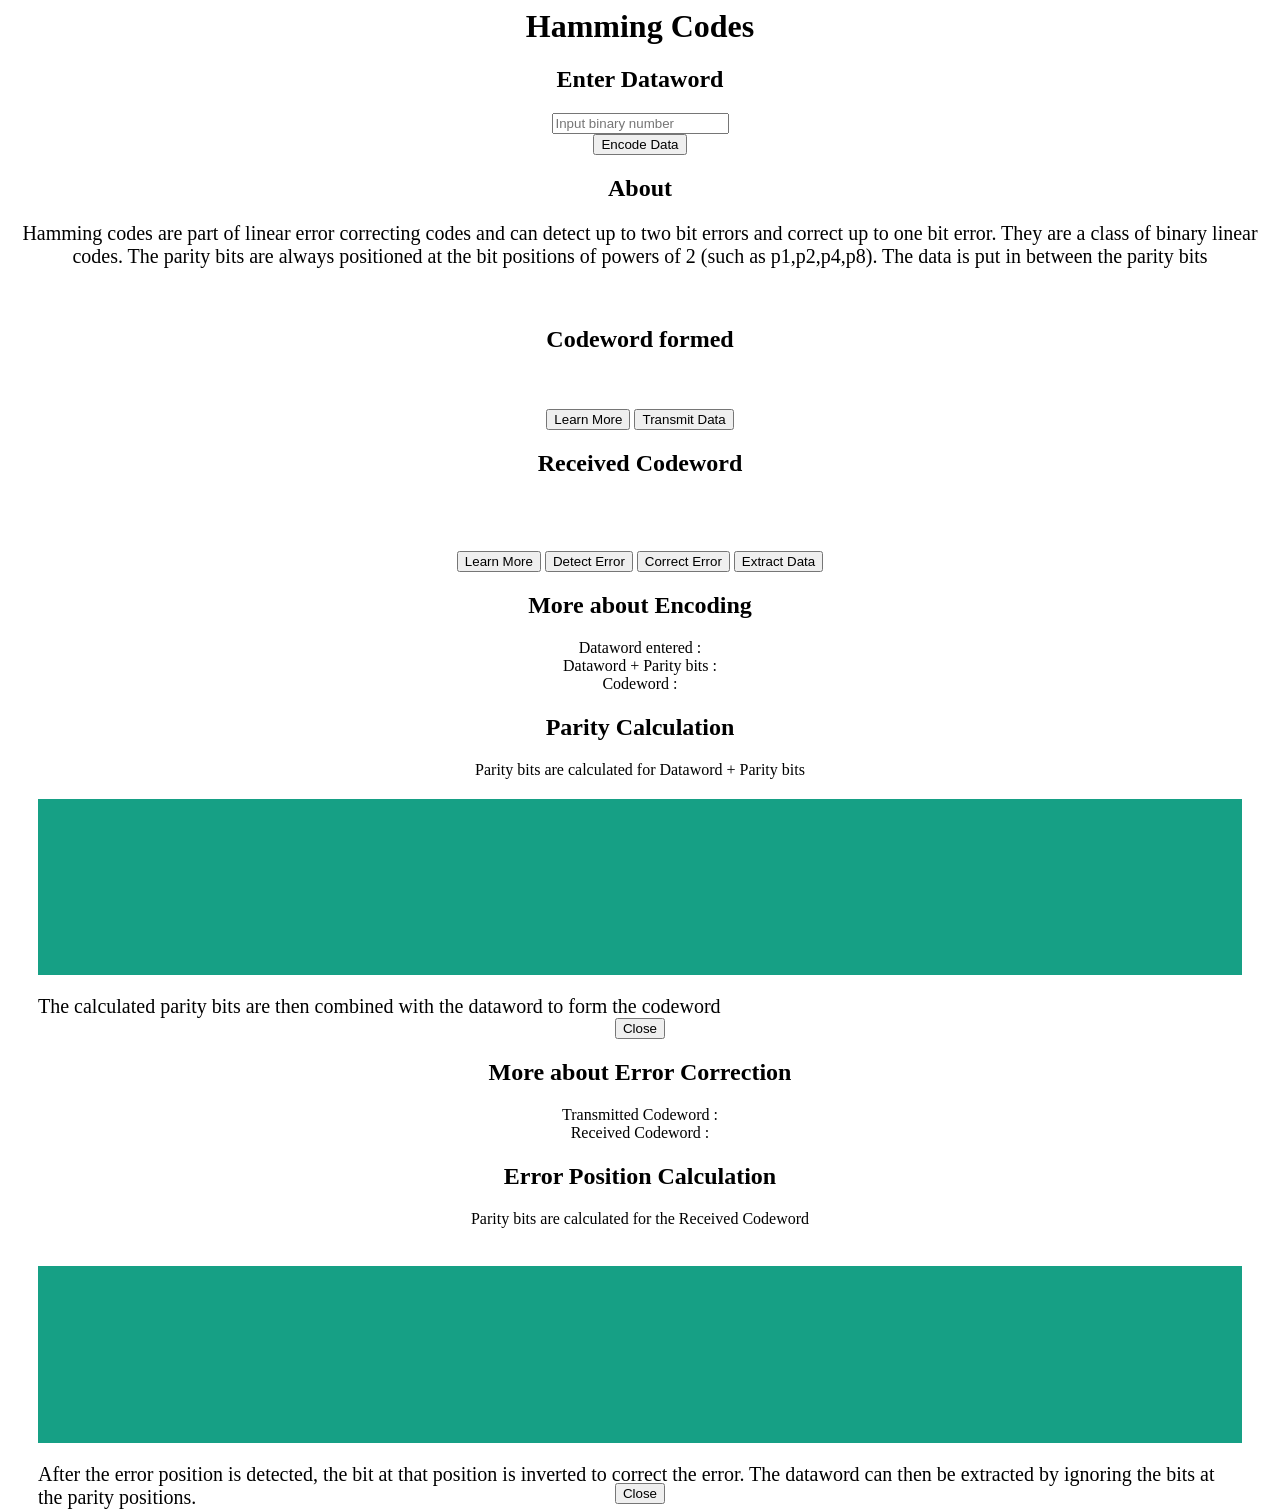
==== index.html @ 1d7f7119 "Final commit" ====
<html>
	<head>
		<link href="https://fonts.googleapis.com/css?family=Source+Sans+Pro:300,300i,400,400i" rel="stylesheet"> 
		<link href="stylesheet/main.css" rel="stylesheet" type="text/css"> 
		<script type="text/javascript" src="script/functions.js"></script>
	</head>
	<body>
		<h1> 
			<center>
				Hamming Codes 
			</center>
		</h1>
		<div id="main">

			<div id="top">

				<div id="introinput">
					<div class="ibox">
						<center>
							<h2>
								Enter Dataword
							</h2>	
							<input id="message" type="text" placeholder="Input binary number"/>
							<br/>
							<button id="encode" onclick="encode(document.getElementById('message').value,0);">
								Encode Data
							</button>
							<div id="intro">
								<h2>
									About
								</h2>
								<p style="font-size: 20px">
									Hamming codes are part of linear error correcting codes and can detect up to two bit errors and correct up to one bit error. They are a class of binary linear codes. The parity bits are always positioned at the bit positions of powers of 2 (such as p1,p2,p4,p8).  The data is put in between the parity bits
								</p>
								<p>
									<br/>								
								</p>
							</div>
						</center>
					</div>
				</div>
				<div id="result">
					<div class="box">
						<center>
							<h2>
								Codeword formed
							</h2>
							<span style="word-wrap: break-word;" id="encoded"></span>
							<br/>
							<br/>
							<button id="learn" onclick="learnEncode(document.getElementById('encoded'));">
								Learn More
							</button>
							<button id="transmit" onclick="transmit();">
								Transmit Data
							</button>
						</center>
					</div>
				</div>

			</div>


			<div id="bottom">
				<center>
					<div id="received">
						<div class="box">
							<center>
								<h2>
									Received Codeword
								</h2>
								<span style="word-wrap: break-word;" id="receive"></span>
								<br/>							
								<span id="error"></span>
								<br/>
								<span style="word-wrap: break-word;" id="originaldata"></span>
								<br/>
								<button id="learn" onclick="learnError();">
									Learn More
								</button>
								<button id="correct" onclick="decode();">
									Detect Error
								</button>
								<button id="correct" onclick="correct();">
									Correct Error
								</button>						
								<button id="correct" onclick="extract();">
									Extract Data
								</button>
							</center>
						</div>
					</div>
				</center>
			</div>
		</div>
		<div id="about">
			<div class="box">
				<center>
					<h2>
						More about Encoding
					</h2>
					<span style="font-weight: 500" id="dataword">Dataword entered : </span>	
					<br>
					<span style="font-weight: 500" id="dc">Dataword + Parity bits : </span>	
					<br>
					<span style="font-weight: 500" id="codeword">Codeword : </span>	
					<br>
				</center>
				<center>
					<h2 style="border-top: solid 1px white;width: 70%;">
						Parity Calculation
					</h2>
					<span style="margin-top:-30px; font-weight: 500">
						Parity bits are calculated for Dataword + Parity bits
					</span>
				</center>
				<p id="info" class='ole' style="font-size:20px;background:#16a085;margin-left: 30px;margin-right: 30px;height: 20%; padding-left: 5%;padding-right: 5%;">
				</p>
				<span style="font-size:20px;margin-left: 30px;margin-right: 30px;margin-bottom:-2%;font-weight: 500;">
					The calculated parity bits are then combined with the dataword to form the codeword
				</span>
				<br/>
				<center>
					<button id="closebtn" onclick='document.getElementById("about").setAttribute("style","margin-top:10%;width:70%;margin-left:15%;");document.getElementById("main").setAttribute("style","margin-top:1%;transition:margin-top 2s ease;")'>
						Close
					</button>
				</center>
			</div>
		</div>
		<div id="about2">
			<div class="box">
				<center>
					<h2>
						More about Error Correction
					</h2>
					<span style="font-weight: 500" id="codeword2">Transmitted Codeword : </span>	
					<br>
					<span style="font-weight: 500" id="rec">Received Codeword : </span>	
					<br>
				</center>
				<center>
					<h2 style="border-top: solid 1px white;width: 70%;">
						Error Position Calculation
					</h2>
					<span style="margin-top:-30px; font-weight: 500">
						Parity bits are calculated for the Received Codeword
					</span>
				</center>
				<br/>				
				<p id="info2" class='ole' style="font-size:20px;background:#16a085;margin-left: 30px;margin-right: 30px;height: 20%; padding-left: 5%;padding-right: 5%;">
				</p>
				<p style="font-size:20px;margin-left: 30px;margin-right: 30px;margin-bottom:-2%;">
					After the error position is detected, the bit at that position is inverted to correct the error. The dataword can then be extracted by ignoring the bits at the parity positions.
				</p>
				<center>
					<button id="closebtn" onclick='document.getElementById("about2").setAttribute("style","margin-top:10%;width:70%;margin-left:15%;");document.getElementById("main").setAttribute("style","margin-top:1%;transition:margin-top 2s ease;")'>
						Close
					</button>
				</center>
			</div>
		</div>
	</body>
</html>
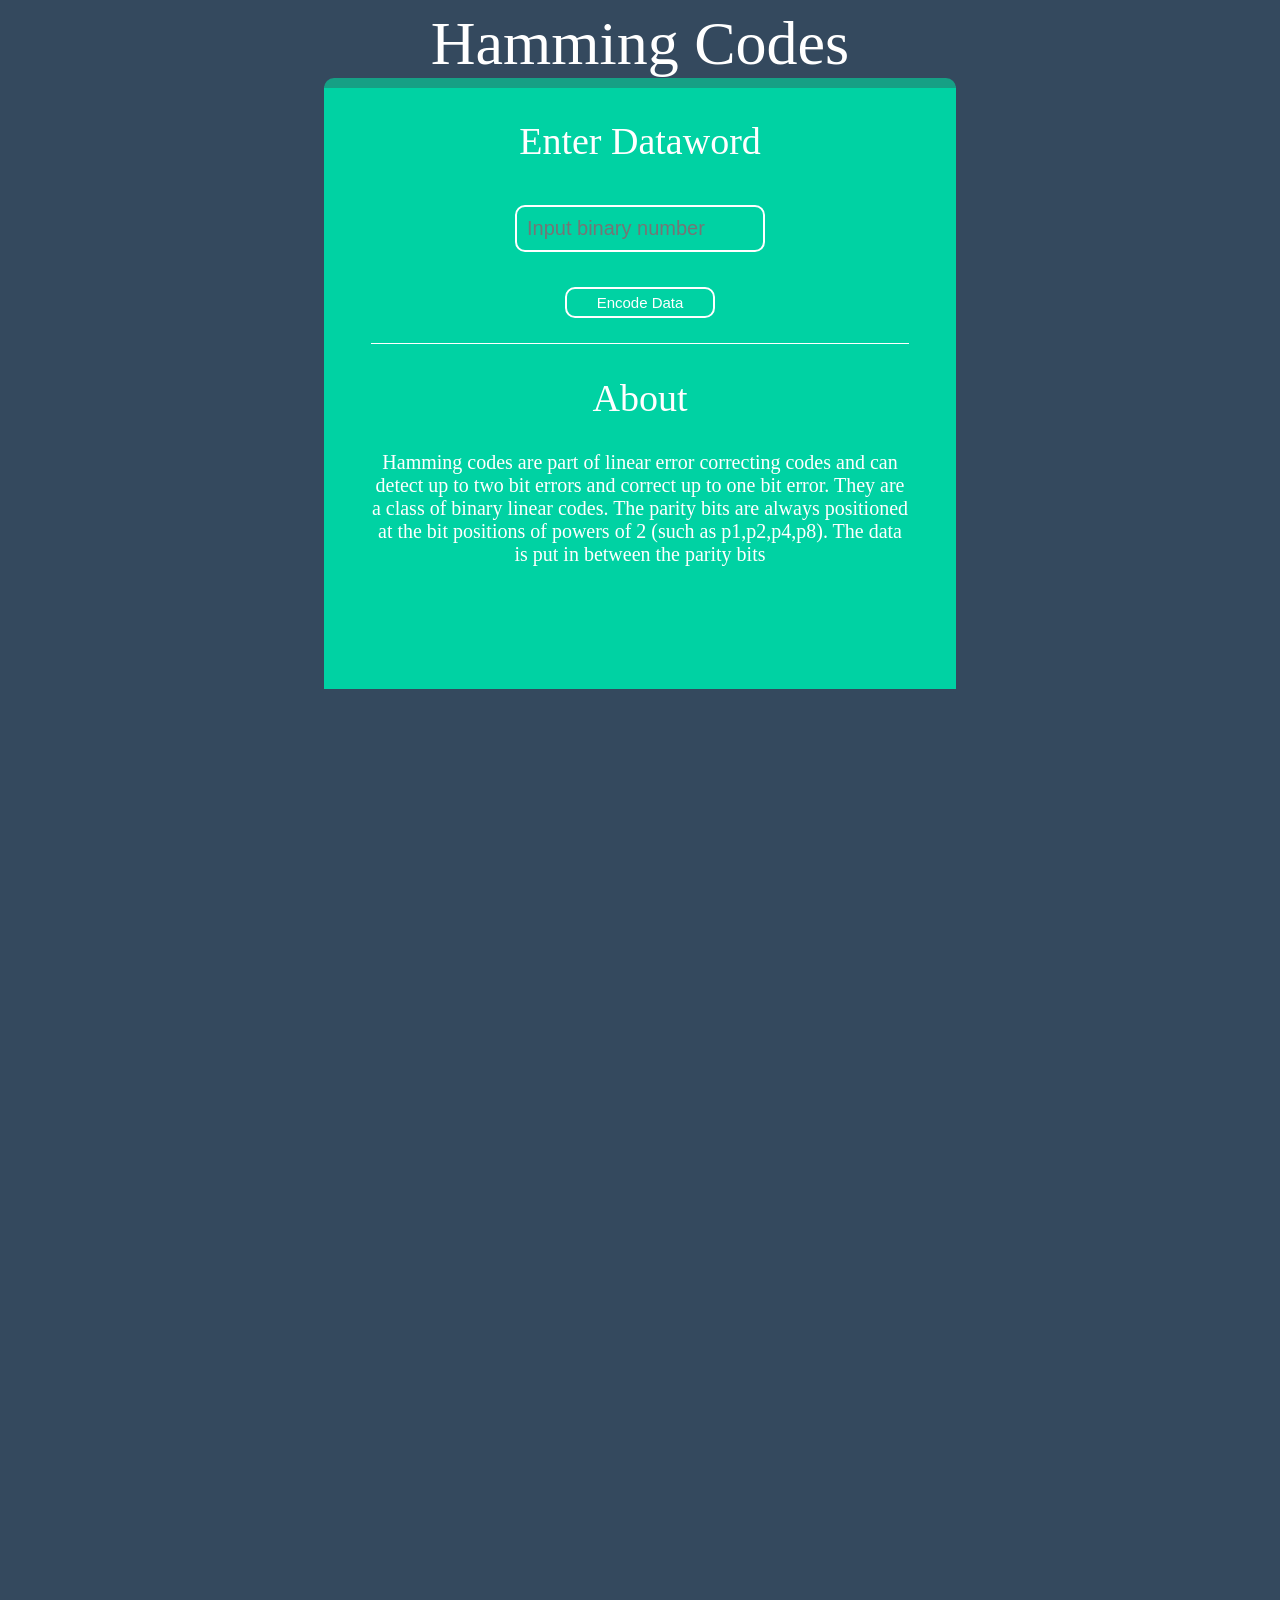
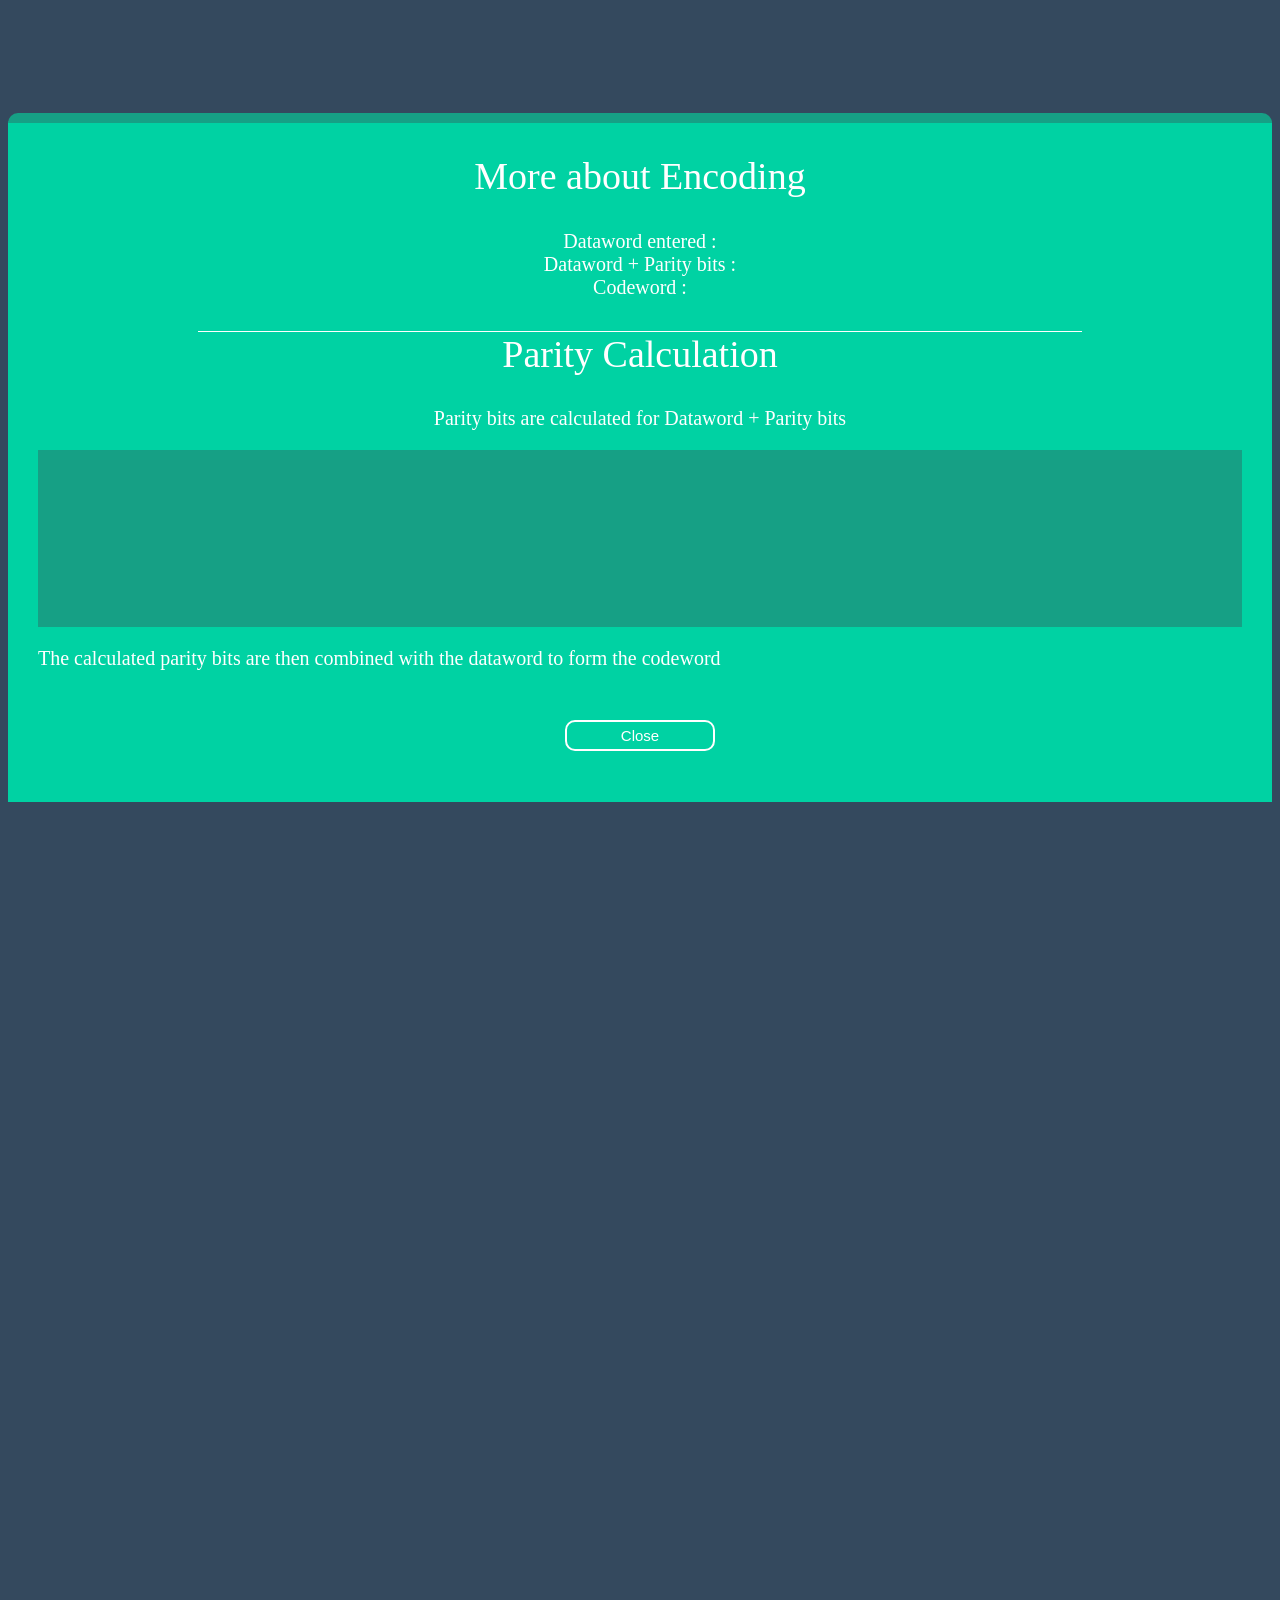
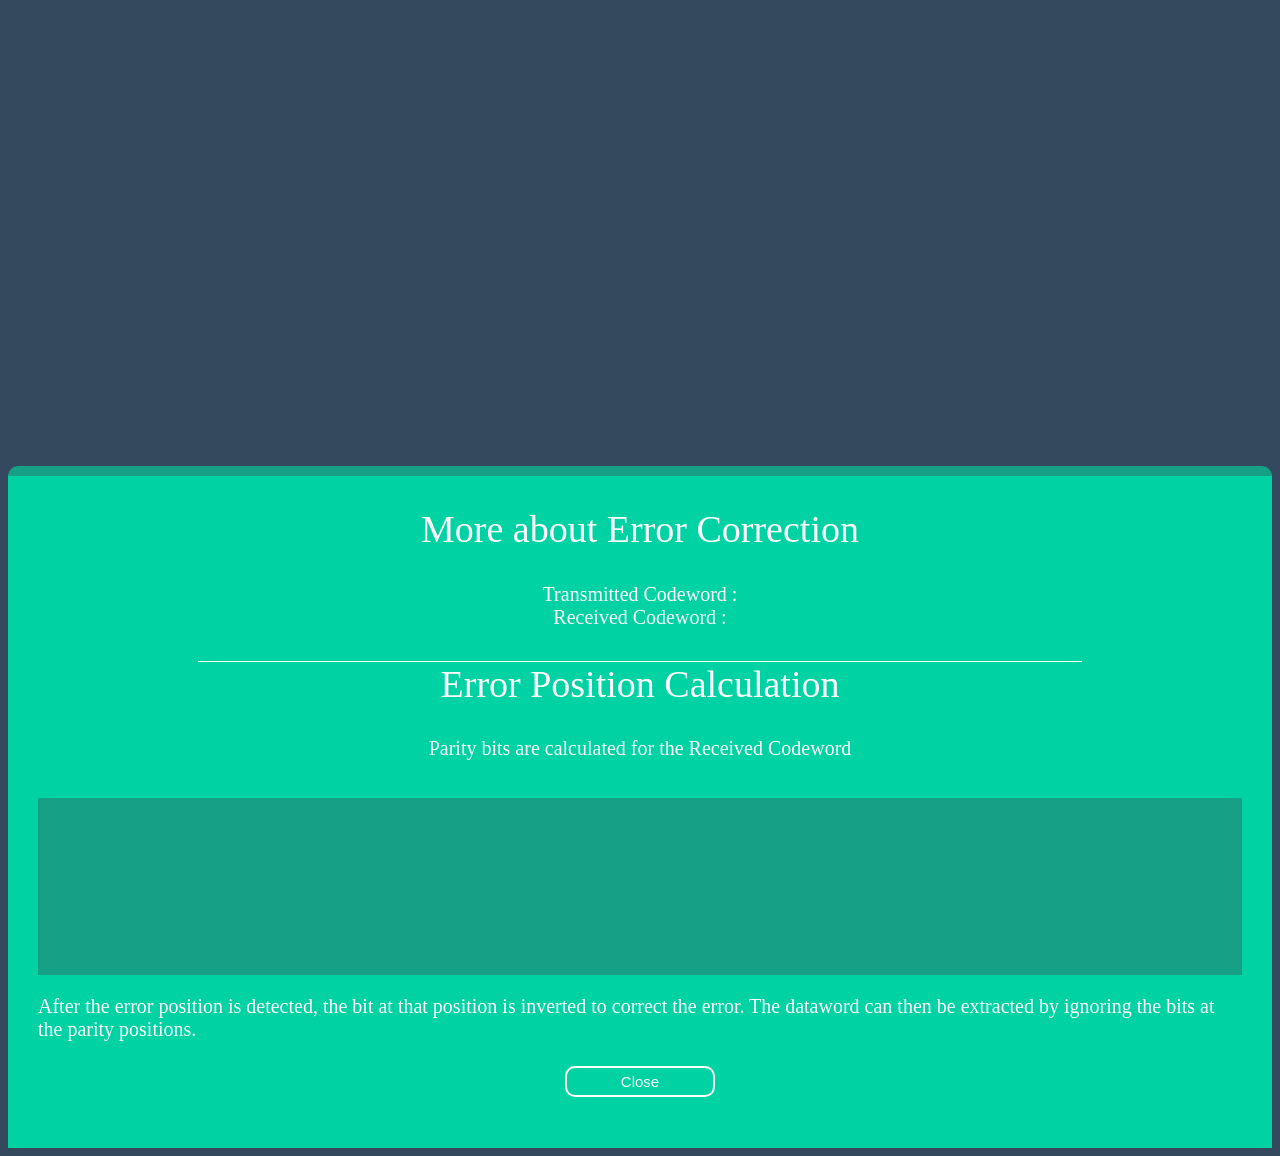
==== commit 093fdb55: "Demo website" ====
--- a/index.html
+++ b/index.html
@@ -1,8 +1,555 @@
 <html>
 	<head>
 		<link href="https://fonts.googleapis.com/css?family=Source+Sans+Pro:300,300i,400,400i" rel="stylesheet"> 
-		<link href="stylesheet/main.css" rel="stylesheet" type="text/css"> 
-		<script type="text/javascript" src="script/functions.js"></script>
+		<script type="text/javascript">
+			var correc=0,no_errors=0;
+			function msgIsValid(msg)
+			{
+				var i=""
+				var found=0
+				for (i in msg)
+				{
+					if (msg[i]!=='0' && msg[i]!=='1')
+					{
+						return false
+					}
+				}
+				return true
+			}
+			function power_2(num)
+			{
+				if(num===0)
+					return true
+				return ((num & (num - 1)) == 0)
+			}
+			function gencode(message,parity)
+			{
+				var codeword=[]
+				var i=0
+				var j=0
+				var message=message.split('')	
+				var n=message.length
+				var k=parity.length
+				var m=0
+				for(i=1;i<n+k+1;i+=1)
+				{
+					if(power_2(i)===true)
+					{
+						codeword.push(parity[j].toString())
+						j+=1
+					}
+					else
+					{	
+						codeword.push(message[m].toString())
+						m+=1
+					}
+				}
+				return codeword
+			}
+			function encode(message)
+			{
+				document.getElementById("introinput").setAttribute("style","width:29%;")
+				document.getElementsByClassName("ibox")[0].setAttribute("style","transition:height 2s ease;height:81%;")
+				document.getElementById("top").setAttribute("style","transition:margin-left 2s ease;margin-left:-10%;")
+				document.getElementById("intro").setAttribute("style","display:none;")
+
+				document.getElementById("received").setAttribute("style","transition:margin-top 2s ease;margin-top:0%;animation:2s fadeIn;animation-fill-mode:forwards;")
+				document.getElementById("result").setAttribute("style","animation:2s fadeIn;animation-fill-mode: forwards;margin-right:15%;")
+				var n=message.length
+				if(msgIsValid(message)===false)
+				{
+					alert('Input should be in binary')
+					return 0
+				}
+				var messageLength=message.length
+				for(var k=0;Math.pow(2,k)-1-k<messageLength;k+=1);
+				var parityLength=k
+				var parity=[]
+				for(var i=0;i<parityLength;i+=1)
+					parity[i]=0
+				var codeword=[]
+				var codeLength=n+k
+				codeword=gencode(message,parity)
+				for(var j=0;j<parityLength;j+=1)
+				{
+					var count=0
+					var increment=Math.pow(2,j)
+					codeword=gencode(message,parity)
+					for(var x=Math.pow(2,j)-1;x<messageLength+parityLength;x+=2*increment)
+					{
+						for(var y=0;y<increment;y+=1)
+						{
+							if(x+y<messageLength+parityLength)
+							{
+								if(codeword[x+y]==='1')
+								{
+									count+=1
+								}
+							}
+						}
+					}
+					parity[j]=(count%2)
+				}
+				codeword=gencode(message,parity)
+				document.getElementById("encoded").innerHTML=""
+				for(var i in codeword)
+					if(power_2(parseInt(i)+1)==true)
+						document.getElementById("encoded").innerHTML+="<u>"+codeword[i]+"</u>"
+					else
+						document.getElementById("encoded").innerHTML+=codeword[i]
+
+			}
+			function transmit()
+			{
+				message=document.getElementById("encoded").textContent
+				recv=[]
+				var j=Math.floor(Math.random()*message.length)
+				var k=Math.floor(Math.random()*message.length)
+				var i
+				no_errors=Math.floor(Math.random() * (1 - 0 + 1)) + 0;
+				if(no_errors==1)
+				{
+					for(i in message)
+					{
+						if(i==j)
+						{
+							if(message[i]=='0')
+								recv.push('1')
+							else
+								recv.push('0')
+						}
+						else
+							recv.push(message[i])
+					}
+				}
+				if(no_errors==0)
+				{
+					for(i in message)
+					{
+						recv.push(message[i])
+					}
+				}
+
+				document.getElementById("receive").innerHTML=""
+				for(i in recv)
+					document.getElementById("receive").innerHTML+=recv[i]
+			}
+			function decode()
+			{
+				var message=document.getElementById("receive").textContent
+				var messageLength=message.length
+				var parityLength=document.getElementById("receive").textContent.length-document.getElementById('message').value.length
+				var parity=[]
+				var parityCheck=[]
+				var i
+				for(i=0;i<parityLength;i+=1)
+					parity[i]=0
+				for(var j=0;j<parityLength;j+=1)
+				{
+					var count=0
+					var increment=Math.pow(2,j)
+					for(var x=Math.pow(2,j)-1;x<messageLength;x+=2*increment)
+					{
+						for(var y=0;y<increment;y+=1)
+						{
+							if(x+y<messageLength+parityLength)
+							{
+								if(message[x+y]==='1')
+								{
+									count+=1
+								}
+							}
+						}
+					}
+					parity[j]=(count%2)
+				}
+				var indexToCorrect=0
+				if(no_errors==1)
+				{
+					for(i=0;i<parity.length;i+=1)
+					{
+						if(parity[i]%2==0)
+							parityCheck.push(true)
+						else
+							parityCheck.push(false)
+					}
+					for(i=0;i<parity.length;i+=1)
+					{
+						if(parityCheck[i]==false)
+						{
+							indexToCorrect+=Math.pow(2,i)
+						}
+					}
+					document.getElementById("error").innerHTML=("Error detected at index "+indexToCorrect.toString())
+					document.getElementById("receive").innerHTML=""
+				}
+				if(no_errors==0)
+				{
+					document.getElementById("error").innerHTML=("No Error detected");
+					document.getElementById("receive").innerHTML=""
+				}
+
+
+				for(i in message)
+					if(i==indexToCorrect-1)			
+						document.getElementById("receive").innerHTML+="<u>"+message[i]+"</u>"
+					else
+						document.getElementById("receive").innerHTML+=message[i]
+			}
+			function correct()
+			{
+				if(no_errors!=1)
+					alert("No errors to correct");
+				else
+				{
+					var error=document.getElementById("receive").textContent
+					var posString=document.getElementById("error").innerHTML
+					var pos=posString.replace( /^\D+/g, '');
+					pos-=1
+					var data=[]
+					for(var i=0;i<error.length;i+=1)
+					{
+						if(i==pos)
+						{
+							if(error[pos]=='0')
+								data.push('1')
+							else
+								data.push('0')				
+						}
+						else
+						{
+							data.push(error[i])
+						}
+					}
+					document.getElementById("receive").innerHTML=""
+					for(i in data)
+						document.getElementById("receive").innerHTML+=data[i]
+					correc=1
+				}
+			}
+			function extract()
+			{
+				var message=document.getElementById("receive").textContent
+				if(correc!=1)
+					alert("Extracted data has errors, make sure to correct it!")
+				var i
+				var data=[]
+				for(i=0;i<message.length;i+=1)
+				{
+					if(power_2(i+1)==false)
+						data.push(message[i])
+				}
+				if(correc==1)
+					document.getElementById("originaldata").innerHTML="Original data sent was "
+				else
+					document.getElementById("originaldata").innerHTML="Dataword received with errors is "
+
+				for(i in data)
+					document.getElementById("originaldata").innerHTML+=data[i]
+			}
+			function getindex(d)
+			{
+				var message=document.getElementById("dc").textContent.split(': ')[1]
+				var messageLength=message.length
+
+				for(var k=0;Math.pow(2,k)-1-k<messageLength;k+=1);
+				var parityLength=k
+				var ind=[]
+				var i
+				var j=d
+				var count=0
+				var increment=Math.pow(2,j)
+				for(var x=Math.pow(2,j)-1;x<messageLength;x+=2*increment)
+				{
+					for(var y=0;y<increment;y+=1)
+					{
+						if(x+y<messageLength)
+						{
+							ind.push(x+y)
+						}
+					}
+				}
+				return ind
+			}
+			function getcalc(d)
+			{
+				document.getElementById(d).innerHTML=""
+				var indexes=getindex(parseInt(d.split('b')[1])) 
+				for (var i in indexes)
+					if(i==(indexes.length-1))
+						document.getElementById(d).innerHTML+=document.getElementById("dc").textContent.split(':')[1][indexes[i]+1]
+					else
+						document.getElementById(d).innerHTML+=document.getElementById("dc").textContent.split(':')[1][indexes[i]+1]+'+'
+				document.getElementById(d).innerHTML+='='+document.getElementById("codeword").textContent.split(':')[1][Math.pow(2,parseInt(d.split('b')[1]))]
+			}
+			function getcalct(d)
+			{
+				document.getElementById(d).innerHTML=""
+				var indexes=getindex(parseInt(d.split('t')[1])) 
+				for (var i in indexes)
+					if(i==(indexes.length-1))
+						document.getElementById(d).innerHTML+=document.getElementById("rec").textContent.split(':')[1][indexes[i]+1]
+					else
+						document.getElementById(d).innerHTML+=document.getElementById("rec").textContent.split(':')[1][indexes[i]+1]+','
+
+			
+
+			}
+			function learnEncode()
+			{
+				document.getElementById('about2').style.display='none'
+				document.getElementById('about').setAttribute("style","margin-top:15%;width:70%;margin-left:15%;");document.getElementById("main").setAttribute("style","margin-top:-54%;transition:margin-top 2s ease;")
+				document.getElementById("codeword").innerHTML="Codeword : "
+				document.getElementById("dataword").innerHTML="Dataword Entered: "
+				document.getElementById("dc").innerHTML="Dataword + Parity bits : "
+				document.getElementById("codeword").innerHTML+=document.getElementById("encoded").innerHTML
+				var pb=0;
+				for (var i=1;i<=document.getElementById("encoded").textContent.length;i+=1)
+					if(power_2(i)==false)
+					{
+						document.getElementById("dataword").innerHTML+=document.getElementById("encoded").textContent[i-1]
+						document.getElementById("dc").innerHTML+=document.getElementById("encoded").textContent[i-1]
+					}
+					else
+					{
+						document.getElementById("dc").innerHTML+='<u>'+'0'+'</u>'
+						pb+=1
+					}
+				document.getElementById("info").innerHTML=""
+				for (var i=0;i<pb;i+=1)
+				{
+
+					message="<p>To calculate parity bit "+(Math.pow(2,parseInt(i+1)-1))+", from position "+(Math.pow(2,parseInt(i+1)-1))+" consider "+(Math.pow(2,parseInt(i+1)-1))+" bit(s), skip the next "+(Math.pow(2,parseInt(i+1)-1))+" bit(s) and repeat this process till the end of the data, count the number of 1s and check if the number of 1s is even or odd. If even, the parity is 0, else 1.<br>"+"P"+(Math.pow(2,parseInt(i+1)-1))+" : "+"<span id='pb"+i+"'></span>"+"</p>"
+					document.getElementById("info").innerHTML+=message
+					getcalc("pb"+i)
+				}
+
+			}
+			function learnError()
+			{	
+				learnEncode();
+				document.getElementById('about').style.display='none'
+				document.getElementById('about2').setAttribute("style","margin-top:15%;width:70%;margin-left:15%;");document.getElementById("main").setAttribute("style","margin-top:-54%;transition:margin-top 2s ease;")
+				document.getElementById("codeword2").innerHTML="Transmitted Codeword : "
+				document.getElementById("codeword2").innerHTML+=document.getElementById("encoded").textContent
+				document.getElementById("rec").innerHTML="Received Codeword : "
+				document.getElementById("rec").innerHTML+=document.getElementById("receive").textContent		
+				var pb=0;
+				for(pb=0;Math.pow(2,pb)-1<=document.getElementById("rec").textContent.split(":")[1].length;pb+=1);
+				document.getElementById("info2").innerHTML=""
+				for (var i=0;i<pb-1;i+=1)
+				{
+
+					message="<p>To calculate parity bit "+(Math.pow(2,parseInt(i+1)-1))+", from position "+(Math.pow(2,parseInt(i+1)-1))+" consider "+(Math.pow(2,parseInt(i+1)-1))+" bit(s), skip the next "+(Math.pow(2,parseInt(i+1)-1))+" bit(s) and repeat this process till the end of the data, count the number of 1s and check if the number of 1s is even or odd. If even, the parity is 0, else 1.<br>"+"P"+(Math.pow(2,parseInt(i+1)-1))+" : "+"<span class='scam' id='pbt"+i+"'></span>"+"</p>"
+					document.getElementById("info2").innerHTML+=message
+					getcalct("pbt"+i)
+				}
+				oi=[]
+				for(var i in document.getElementsByClassName('scam'))
+				{
+					var count=0
+					for(var c in document.getElementsByClassName('scam')[i].textContent)
+						if(document.getElementsByClassName('scam')[i].textContent[c]=='1')
+							count+=1
+					if(count%2)
+
+						oi.push(Math.pow(2,i))
+
+				}
+				var sum=0;
+				if(no_errors==0)				
+					document.getElementById("info2").innerHTML+="Since all the newly calculated parity bits are 0, there are no errors to be corrected"
+				else
+				{
+
+					document.getElementById("info2").innerHTML+="The positions of parity bits which have an odd number of 1s are added to obtain the position of the error. In this case : "
+					for (var i in oi)
+					{
+						if(i==oi.length-1)
+							document.getElementById("info2").innerHTML+=oi[i]
+						else
+							document.getElementById("info2").innerHTML+=oi[i]+'+'
+						sum+=parseInt(oi[i])
+					}
+					if (oi.length!=1)
+						document.getElementById("info2").innerHTML+='='+sum.toString()
+				}
+			}
+		</script>
+		<style type="text/css">
+			.ole
+			{
+				overflow-y:scroll;
+			}
+			#about,#about2
+			{
+				transition: margin-top 2s ease;
+				margin-top: 100%;
+			}
+			html
+			{
+				background: #34495e;
+				color:white;
+				overflow: hidden;
+				font-family: 'Source Sans Pro';
+			}
+			u
+			{
+				padding-top: 15px;
+			}
+			h1
+			{
+				font-size: 62px;
+				margin-bottom: -0.1%;
+				font-weight: 300;
+			}
+			h2
+			{
+				font-size: 38px;
+				font-weight: 300;
+			}
+			#introinput
+			{
+				float: left;
+				transition:width 2s ease;
+				width: 50%;
+				margin-left: 25%;
+			}
+			#input
+			{
+				float: left;
+				width: 29%;				
+				margin-left: 15%;
+			}
+			#result
+			{
+				float: right;
+				width: 29%;
+				transition: margin-right 2s;
+				visibility: hidden;				
+				margin-right: -10%;
+			}			
+			#received
+			{
+				float: bottom;
+				visibility: hidden;
+				width: 29%;
+				margin-top: 100%;
+			}
+			@keyframes fadeIn 
+			{
+			  0% {
+			    opacity: 0;
+			  }
+			  100% {
+    			visibility: visible;
+			    opacity: 1;
+			  }
+			}			
+			@keyframes fadeOut 
+			{
+			  0% {
+			    opacity: 1;
+			  }
+			  100% {
+    			margin-top: -20%;
+			    opacity: 0;
+			  }
+			}
+			#intro
+			{
+				width:85%;		
+				border-top:solid 1px white;
+			}
+			.box
+			{
+				background: #00d2a3;
+				border-top: solid 10px #16a085;
+				border-top-left-radius: 10px;
+				border-top-right-radius: 10px;
+				padding:0%;
+			}
+			.ibox
+			{
+				background: #00d2a3;
+				border-top: solid 10px #16a085;
+				border-top-left-radius: 10px;
+				border-top-right-radius: 10px;
+				padding:0%;
+				transition: height 2s ease;
+				height: 170%;
+			}
+			#top
+			{
+				height: 40%;
+				float: top;
+				display: block;
+			}
+			#bottom
+			{
+				height: 40%;
+				float: bottom;
+				display: block;
+			}
+			#receive,#encoded,#data
+			{
+				font-size: 30px;
+				font-weight: 300;
+			}
+			span
+			{
+				font-size: 20px;
+				font-weight: 300;
+			}
+			#message
+			{
+				display: inline-block;
+			  	padding: 10px;
+			  	font-size: 20px;
+				width: 250px;
+				color: white;
+				font-weight: 300;
+				box-sizing: border-box;
+				background-color: rgba(0,0,0,0);	
+   				border: 2px solid white;
+				border-radius: 10px;
+				margin: 10px auto;
+				transition:background-color 1s ease;
+			}
+
+			input[type=text]
+			{
+				display: inline-block;
+			  	padding: 10px;
+			  	font-size: 20px;
+				width: 250px;
+				color: white;
+				font-weight: 300;
+				box-sizing: border-box;
+				background-color: rgba(0,0,0,0);
+				border-radius: 10px;
+				margin: 10px auto;
+				transition:background-color 1s ease;				
+			}
+			button
+			{
+			  	padding: 5px;
+			  	font-size: 15px;
+				font-weight: 300;
+				width: 150px;
+				color: white;
+				box-sizing: border-box;
+				background-color: rgba(0,0,0,0);	
+   				border: 2px solid white;
+				border-radius: 10px;
+				margin: 4%;
+				transition:background-color 1s ease;
+			}
+			input[type=text]:focus,button:hover
+			{
+				background-color: rgba(255,255,255,0.5);
+			}
+		</style>
 	</head>
 	<body>
 		<h1> 
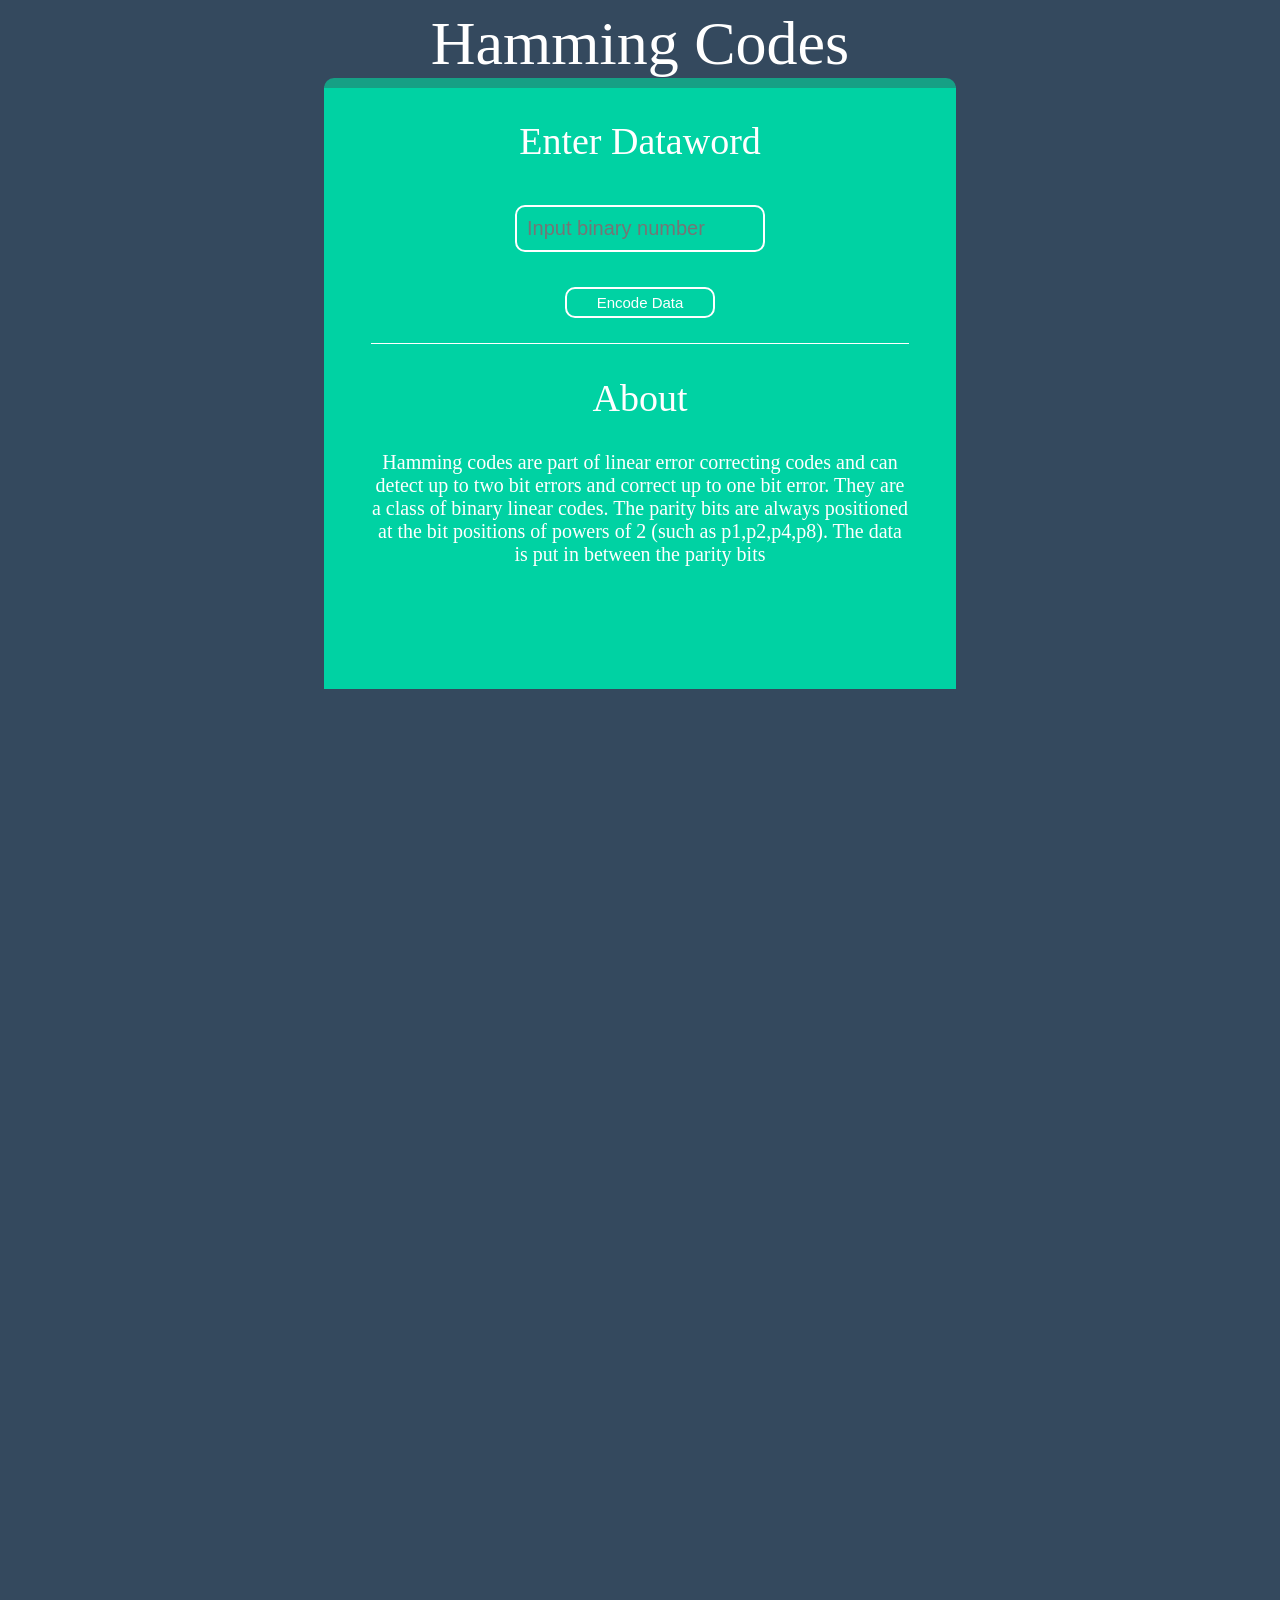
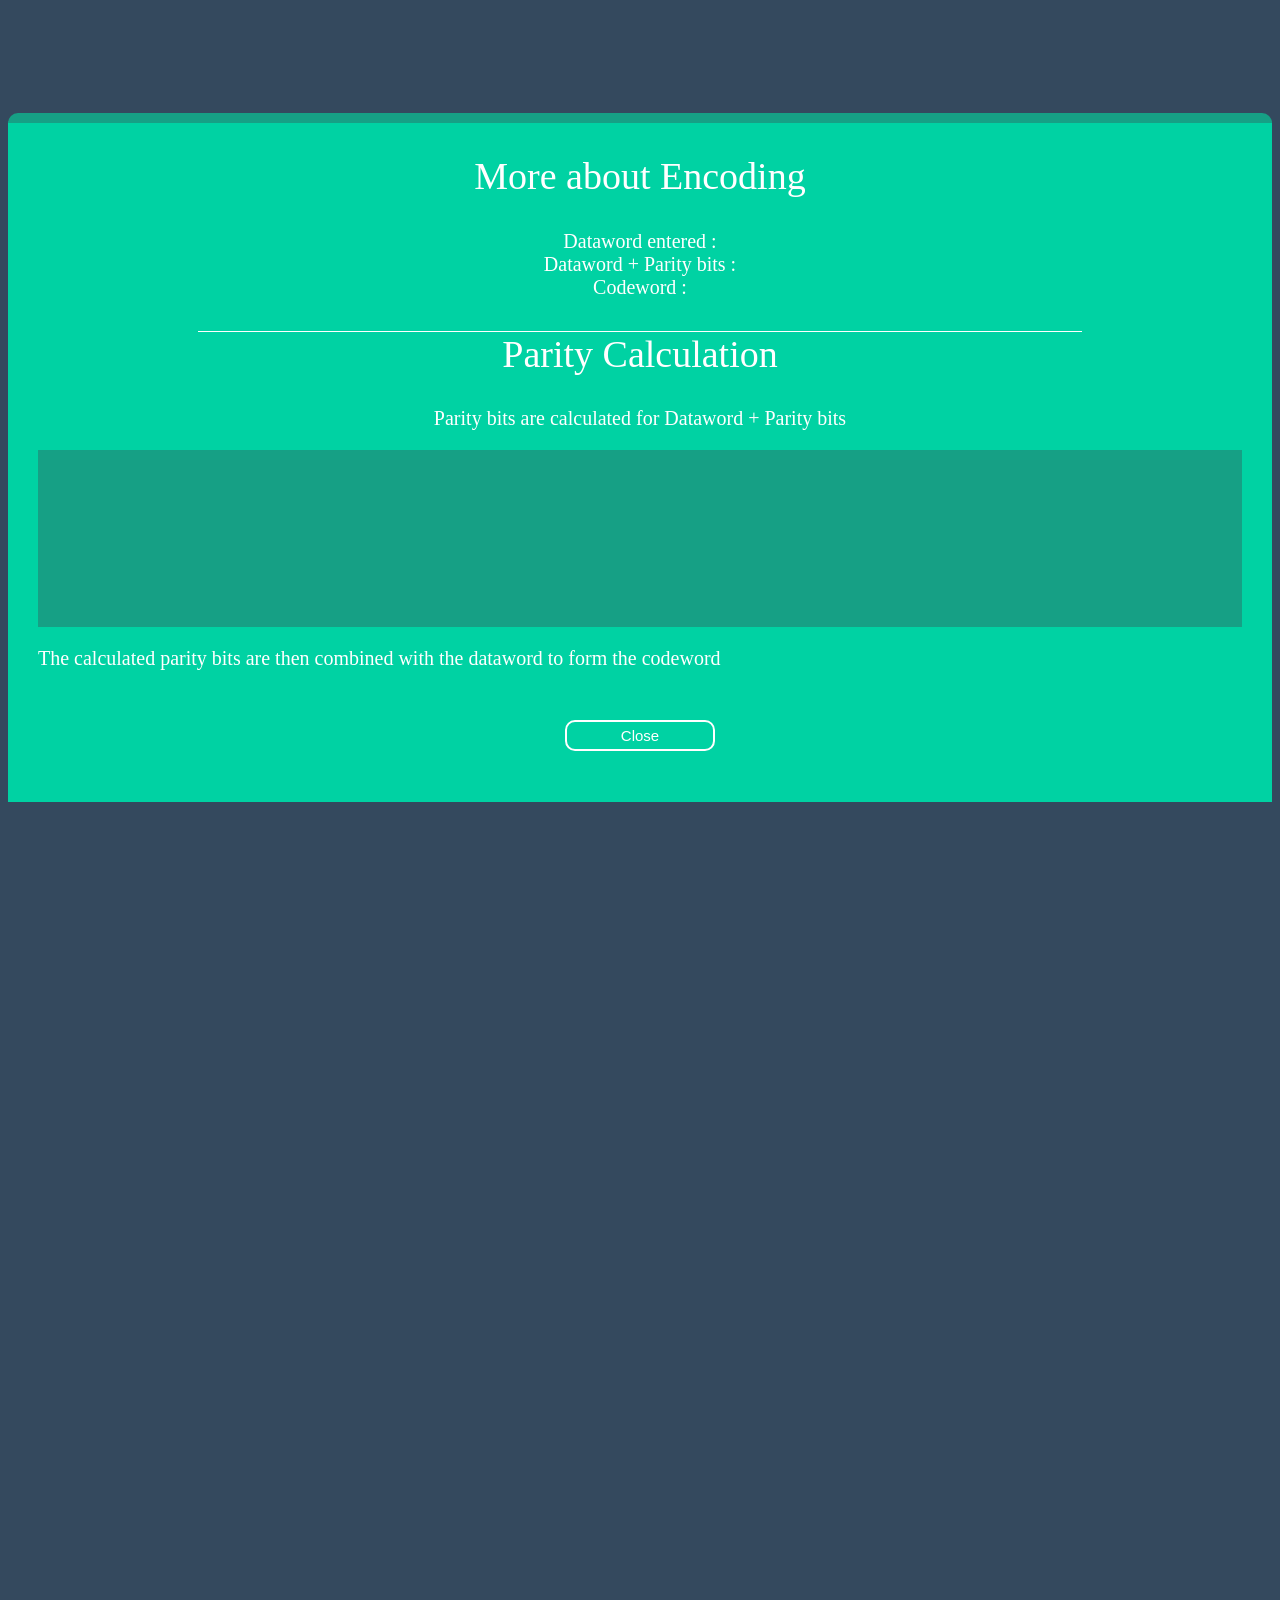
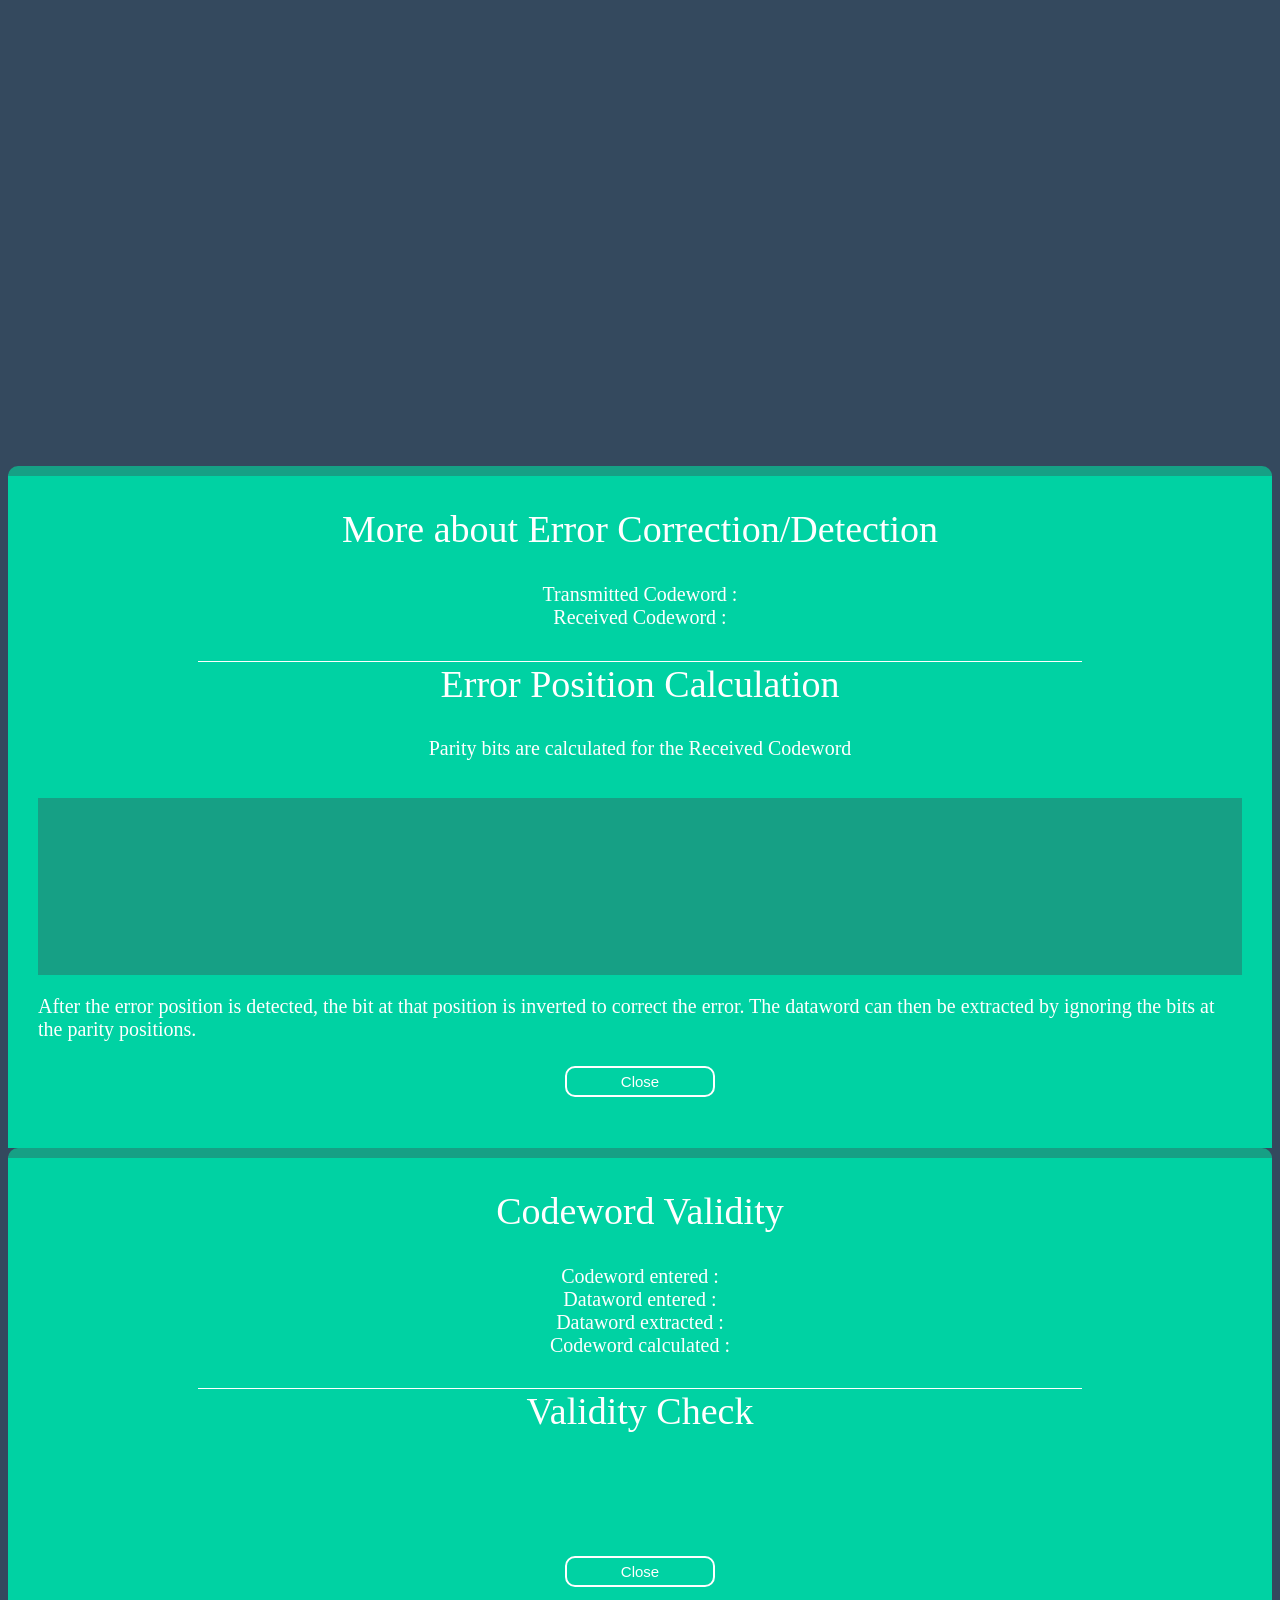
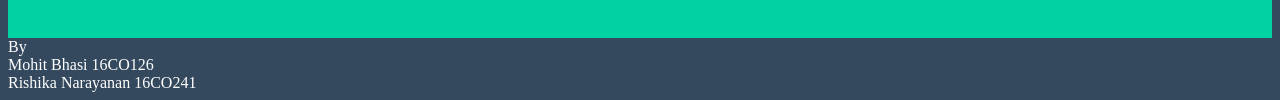
==== commit 6079574e: "Update index.html" ====
--- a/index.html
+++ b/index.html
@@ -1,382 +1,496 @@
 <html>
 	<head>
 		<link href="https://fonts.googleapis.com/css?family=Source+Sans+Pro:300,300i,400,400i" rel="stylesheet"> 
-		<script type="text/javascript">
-			var correc=0,no_errors=0;
-			function msgIsValid(msg)
-			{
-				var i=""
-				var found=0
-				for (i in msg)
+		<script type="text/javascript" src="functions.js"></script>
+		<link rel="stylesheet" type="text/css" href="styles.css">
+    <script type="text/javascript">
+    
+var correc=0,no_errors=0;
+function msgIsValid(msg)
+{
+	var i=""
+	var found=0
+	for (i in msg)
+	{
+		if (msg[i]!=='0' && msg[i]!=='1')
+		{
+			return false
+		}
+	}
+	return true
+}
+function mismatch(a,b)
+{
+	var c=0
+	for(i in a)
+	{
+		if(a[i]!=b[i])
+			c+=1
+	}
+	return c
+}
+function power_2(num)
+{
+	if(num===0)
+		return true
+	return ((num & (num - 1)) == 0)
+}
+function gencode(message,parity)
+{
+	var codeword=[]
+	var i=0
+	var j=0
+	var message=message.split('')	
+	var n=message.length
+	var k=parity.length
+	var m=0
+	for(i=1;i<n+k+1;i+=1)
+	{
+		if(power_2(i)===true)
+		{
+			codeword.push(parity[j].toString())
+			j+=1
+		}
+		else
+		{	
+			codeword.push(message[m].toString())
+			m+=1
+		}
+	}
+	return codeword
+}
+function encode(message)
+{
+	document.getElementById("introinput").setAttribute("style","width:29%;")
+	document.getElementsByClassName("ibox")[0].setAttribute("style","transition:height 2s ease;height:81%;")
+	document.getElementById("top").setAttribute("style","transition:margin-left 2s ease;margin-left:-10%;")
+	document.getElementById("intro").setAttribute("style","display:none;")
+
+	document.getElementById("received").setAttribute("style","transition:margin-top 2s ease;margin-top:0%;animation:2s fadeIn;animation-fill-mode:forwards;")
+	document.getElementById("result").setAttribute("style","animation:2s fadeIn;animation-fill-mode: forwards;margin-right:15%;")
+	var n=message.length
+	if(msgIsValid(message)===false)
+	{
+		alert('Input should be in binary')
+		return 0
+	}
+	var messageLength=message.length
+	for(var k=0;Math.pow(2,k)-1-k<messageLength;k+=1);
+	var parityLength=k
+	var parity=[]
+	for(var i=0;i<parityLength;i+=1)
+		parity[i]=0
+	var codeword=[]
+	var codeLength=n+k
+	codeword=gencode(message,parity)
+	for(var j=0;j<parityLength;j+=1)
+	{
+		var count=0
+		var increment=Math.pow(2,j)
+		codeword=gencode(message,parity)
+		for(var x=Math.pow(2,j)-1;x<messageLength+parityLength;x+=2*increment)
+		{
+			for(var y=0;y<increment;y+=1)
+			{
+				if(x+y<messageLength+parityLength)
 				{
-					if (msg[i]!=='0' && msg[i]!=='1')
+					if(codeword[x+y]==='1')
 					{
-						return false
+						count+=1
 					}
 				}
-				return true
-			}
-			function power_2(num)
-			{
-				if(num===0)
-					return true
-				return ((num & (num - 1)) == 0)
-			}
-			function gencode(message,parity)
-			{
-				var codeword=[]
-				var i=0
-				var j=0
-				var message=message.split('')	
-				var n=message.length
-				var k=parity.length
-				var m=0
-				for(i=1;i<n+k+1;i+=1)
+			}
+		}
+		parity[j]=(count%2)
+	}
+	codeword=gencode(message,parity)
+	document.getElementById("encoded").innerHTML=""
+	for(var i in codeword)
+		if(power_2(parseInt(i)+1)==true)
+			document.getElementById("encoded").innerHTML+="<u>"+codeword[i]+"</u>"
+		else
+			document.getElementById("encoded").innerHTML+=codeword[i]
+
+}
+function encode_about(message)
+{
+	var n=message.length
+	var messageLength=message.length
+	for(var k=0;Math.pow(2,k)-1-k<messageLength;k+=1);
+	var parityLength=k
+	var parity=[]
+	for(var i=0;i<parityLength;i+=1)
+		parity[i]=0
+	var codeword=[]
+	var codeLength=n+k
+	codeword=gencode(message,parity)
+	for(var j=0;j<parityLength;j+=1)
+	{
+		var count=0
+		var increment=Math.pow(2,j)
+		codeword=gencode(message,parity)
+		for(var x=Math.pow(2,j)-1;x<messageLength+parityLength;x+=2*increment)
+		{
+			for(var y=0;y<increment;y+=1)
+			{
+				if(x+y<messageLength+parityLength)
 				{
-					if(power_2(i)===true)
+					if(codeword[x+y]==='1')
 					{
-						codeword.push(parity[j].toString())
-						j+=1
-					}
-					else
-					{	
-						codeword.push(message[m].toString())
-						m+=1
+						count+=1
 					}
 				}
-				return codeword
-			}
-			function encode(message)
-			{
-				document.getElementById("introinput").setAttribute("style","width:29%;")
-				document.getElementsByClassName("ibox")[0].setAttribute("style","transition:height 2s ease;height:81%;")
-				document.getElementById("top").setAttribute("style","transition:margin-left 2s ease;margin-left:-10%;")
-				document.getElementById("intro").setAttribute("style","display:none;")
-
-				document.getElementById("received").setAttribute("style","transition:margin-top 2s ease;margin-top:0%;animation:2s fadeIn;animation-fill-mode:forwards;")
-				document.getElementById("result").setAttribute("style","animation:2s fadeIn;animation-fill-mode: forwards;margin-right:15%;")
-				var n=message.length
-				if(msgIsValid(message)===false)
-				{
-					alert('Input should be in binary')
-					return 0
-				}
-				var messageLength=message.length
-				for(var k=0;Math.pow(2,k)-1-k<messageLength;k+=1);
-				var parityLength=k
-				var parity=[]
-				for(var i=0;i<parityLength;i+=1)
-					parity[i]=0
-				var codeword=[]
-				var codeLength=n+k
-				codeword=gencode(message,parity)
-				for(var j=0;j<parityLength;j+=1)
-				{
-					var count=0
-					var increment=Math.pow(2,j)
-					codeword=gencode(message,parity)
-					for(var x=Math.pow(2,j)-1;x<messageLength+parityLength;x+=2*increment)
-					{
-						for(var y=0;y<increment;y+=1)
-						{
-							if(x+y<messageLength+parityLength)
-							{
-								if(codeword[x+y]==='1')
-								{
-									count+=1
-								}
-							}
-						}
-					}
-					parity[j]=(count%2)
-				}
-				codeword=gencode(message,parity)
-				document.getElementById("encoded").innerHTML=""
-				for(var i in codeword)
-					if(power_2(parseInt(i)+1)==true)
-						document.getElementById("encoded").innerHTML+="<u>"+codeword[i]+"</u>"
-					else
-						document.getElementById("encoded").innerHTML+=codeword[i]
-
-			}
-			function transmit()
-			{
-				message=document.getElementById("encoded").textContent
-				recv=[]
-				var j=Math.floor(Math.random()*message.length)
-				var k=Math.floor(Math.random()*message.length)
-				var i
-				no_errors=Math.floor(Math.random() * (1 - 0 + 1)) + 0;
-				if(no_errors==1)
-				{
-					for(i in message)
-					{
-						if(i==j)
-						{
-							if(message[i]=='0')
-								recv.push('1')
-							else
-								recv.push('0')
-						}
-						else
-							recv.push(message[i])
-					}
-				}
-				if(no_errors==0)
-				{
-					for(i in message)
-					{
-						recv.push(message[i])
-					}
-				}
-
-				document.getElementById("receive").innerHTML=""
-				for(i in recv)
-					document.getElementById("receive").innerHTML+=recv[i]
-			}
-			function decode()
-			{
-				var message=document.getElementById("receive").textContent
-				var messageLength=message.length
-				var parityLength=document.getElementById("receive").textContent.length-document.getElementById('message').value.length
-				var parity=[]
-				var parityCheck=[]
-				var i
-				for(i=0;i<parityLength;i+=1)
-					parity[i]=0
-				for(var j=0;j<parityLength;j+=1)
-				{
-					var count=0
-					var increment=Math.pow(2,j)
-					for(var x=Math.pow(2,j)-1;x<messageLength;x+=2*increment)
-					{
-						for(var y=0;y<increment;y+=1)
-						{
-							if(x+y<messageLength+parityLength)
-							{
-								if(message[x+y]==='1')
-								{
-									count+=1
-								}
-							}
-						}
-					}
-					parity[j]=(count%2)
-				}
-				var indexToCorrect=0
-				if(no_errors==1)
-				{
-					for(i=0;i<parity.length;i+=1)
-					{
-						if(parity[i]%2==0)
-							parityCheck.push(true)
-						else
-							parityCheck.push(false)
-					}
-					for(i=0;i<parity.length;i+=1)
-					{
-						if(parityCheck[i]==false)
-						{
-							indexToCorrect+=Math.pow(2,i)
-						}
-					}
-					document.getElementById("error").innerHTML=("Error detected at index "+indexToCorrect.toString())
-					document.getElementById("receive").innerHTML=""
-				}
-				if(no_errors==0)
-				{
-					document.getElementById("error").innerHTML=("No Error detected");
-					document.getElementById("receive").innerHTML=""
-				}
-
-
-				for(i in message)
-					if(i==indexToCorrect-1)			
-						document.getElementById("receive").innerHTML+="<u>"+message[i]+"</u>"
-					else
-						document.getElementById("receive").innerHTML+=message[i]
-			}
-			function correct()
-			{
-				if(no_errors!=1)
-					alert("No errors to correct");
-				else
-				{
-					var error=document.getElementById("receive").textContent
-					var posString=document.getElementById("error").innerHTML
-					var pos=posString.replace( /^\D+/g, '');
-					pos-=1
-					var data=[]
-					for(var i=0;i<error.length;i+=1)
-					{
-						if(i==pos)
-						{
-							if(error[pos]=='0')
-								data.push('1')
-							else
-								data.push('0')				
-						}
-						else
-						{
-							data.push(error[i])
-						}
-					}
-					document.getElementById("receive").innerHTML=""
-					for(i in data)
-						document.getElementById("receive").innerHTML+=data[i]
-					correc=1
-				}
-			}
-			function extract()
-			{
-				var message=document.getElementById("receive").textContent
-				if(correc!=1)
-					alert("Extracted data has errors, make sure to correct it!")
-				var i
-				var data=[]
-				for(i=0;i<message.length;i+=1)
-				{
-					if(power_2(i+1)==false)
-						data.push(message[i])
-				}
-				if(correc==1)
-					document.getElementById("originaldata").innerHTML="Original data sent was "
-				else
-					document.getElementById("originaldata").innerHTML="Dataword received with errors is "
-
-				for(i in data)
-					document.getElementById("originaldata").innerHTML+=data[i]
-			}
-			function getindex(d)
-			{
-				var message=document.getElementById("dc").textContent.split(': ')[1]
-				var messageLength=message.length
-
-				for(var k=0;Math.pow(2,k)-1-k<messageLength;k+=1);
-				var parityLength=k
-				var ind=[]
-				var i
-				var j=d
+			}
+		}
+		parity[j]=(count%2)
+	}
+	codeword=gencode(message,parity)
+	for(var i in codeword)
+		if(power_2(parseInt(i)+1)==true)
+			document.getElementById("codeword_correct").innerHTML+="<u>"+codeword[i]+"</u>"
+		else
+			document.getElementById("codeword_correct").innerHTML+=codeword[i]
+
+}
+function decode()
+{
+	var message=document.getElementById("receive").value
+	var messageLength=message.length
+	document.getElementById("originaldata").innerHTML=""
+	if (messageLength!==document.getElementById('encoded').textContent.length)
+		alert("Entered codeword is not of correct length for the entered dataword.")
+	else
+	{
+		if(mismatch(document.getElementById('encoded').textContent,message)==1)
+		{
+			var parityLength=document.getElementById("receive").value.length-document.getElementById('message').value.length
+			var parity=[]
+			var parityCheck=[]
+			var i
+			for(i=0;i<parityLength;i+=1)
+				parity[i]=0
+			for(var j=0;j<parityLength;j+=1)
+			{
 				var count=0
 				var increment=Math.pow(2,j)
 				for(var x=Math.pow(2,j)-1;x<messageLength;x+=2*increment)
 				{
 					for(var y=0;y<increment;y+=1)
 					{
-						if(x+y<messageLength)
+						if(x+y<messageLength+parityLength)
 						{
-							ind.push(x+y)
+							if(message[x+y]==='1')
+							{
+								count+=1
+							}
 						}
 					}
 				}
-				return ind
-			}
-			function getcalc(d)
-			{
-				document.getElementById(d).innerHTML=""
-				var indexes=getindex(parseInt(d.split('b')[1])) 
-				for (var i in indexes)
-					if(i==(indexes.length-1))
-						document.getElementById(d).innerHTML+=document.getElementById("dc").textContent.split(':')[1][indexes[i]+1]
+				parity[j]=(count%2)
+			}
+			var indexToCorrect=0
+			for(i=0;i<parity.length;i+=1)
+			{
+				if(parity[i]%2==0)
+					parityCheck.push(true)
+				else
+					parityCheck.push(false)
+			}
+			for(i=0;i<parity.length;i+=1)
+			{
+				if(parityCheck[i]==false)
+				{
+					indexToCorrect+=Math.pow(2,i)
+				}
+			}
+			document.getElementById("error").innerHTML=("Error detected at index "+indexToCorrect.toString())
+		}
+		else if(mismatch(document.getElementById('encoded').textContent,message)==0)
+		{
+			document.getElementById("error").innerHTML="No errors to detect"
+		}
+		else
+		{
+			var ne=mismatch(document.getElementById('encoded').textContent,message).toString();
+			document.getElementById("error").innerHTML=("Errors detected, position cannot be calculated as"+" hamming codes cannot correctly detect "+ne+" errors")
+		}
+	}
+
+}
+function correct()
+{
+
+	var error=document.getElementById("receive").value
+	document.getElementById("originaldata").innerHTML=""
+	if (error.length!==document.getElementById('encoded').textContent.length)
+		alert("Entered codeword is not of correct length for the entered dataword.")
+	else
+	{
+		if(mismatch(document.getElementById('encoded').textContent,error)==1)
+		{
+			var posString=document.getElementById("error").innerHTML
+			var pos=posString.replace( /^\D+/g, '');
+			pos-=1
+			var data=[]
+			for(var i=0;i<error.length;i+=1)
+			{
+				if(i==pos)
+				{
+					if(error[pos]=='0')
+						data.push('1')
 					else
-						document.getElementById(d).innerHTML+=document.getElementById("dc").textContent.split(':')[1][indexes[i]+1]+'+'
-				document.getElementById(d).innerHTML+='='+document.getElementById("codeword").textContent.split(':')[1][Math.pow(2,parseInt(d.split('b')[1]))]
-			}
-			function getcalct(d)
-			{
-				document.getElementById(d).innerHTML=""
-				var indexes=getindex(parseInt(d.split('t')[1])) 
-				for (var i in indexes)
-					if(i==(indexes.length-1))
-						document.getElementById(d).innerHTML+=document.getElementById("rec").textContent.split(':')[1][indexes[i]+1]
-					else
-						document.getElementById(d).innerHTML+=document.getElementById("rec").textContent.split(':')[1][indexes[i]+1]+','
-
-			
-
-			}
-			function learnEncode()
-			{
-				document.getElementById('about2').style.display='none'
-				document.getElementById('about').setAttribute("style","margin-top:15%;width:70%;margin-left:15%;");document.getElementById("main").setAttribute("style","margin-top:-54%;transition:margin-top 2s ease;")
-				document.getElementById("codeword").innerHTML="Codeword : "
-				document.getElementById("dataword").innerHTML="Dataword Entered: "
-				document.getElementById("dc").innerHTML="Dataword + Parity bits : "
-				document.getElementById("codeword").innerHTML+=document.getElementById("encoded").innerHTML
-				var pb=0;
-				for (var i=1;i<=document.getElementById("encoded").textContent.length;i+=1)
-					if(power_2(i)==false)
-					{
-						document.getElementById("dataword").innerHTML+=document.getElementById("encoded").textContent[i-1]
-						document.getElementById("dc").innerHTML+=document.getElementById("encoded").textContent[i-1]
-					}
-					else
-					{
-						document.getElementById("dc").innerHTML+='<u>'+'0'+'</u>'
-						pb+=1
-					}
-				document.getElementById("info").innerHTML=""
-				for (var i=0;i<pb;i+=1)
-				{
-
-					message="<p>To calculate parity bit "+(Math.pow(2,parseInt(i+1)-1))+", from position "+(Math.pow(2,parseInt(i+1)-1))+" consider "+(Math.pow(2,parseInt(i+1)-1))+" bit(s), skip the next "+(Math.pow(2,parseInt(i+1)-1))+" bit(s) and repeat this process till the end of the data, count the number of 1s and check if the number of 1s is even or odd. If even, the parity is 0, else 1.<br>"+"P"+(Math.pow(2,parseInt(i+1)-1))+" : "+"<span id='pb"+i+"'></span>"+"</p>"
-					document.getElementById("info").innerHTML+=message
-					getcalc("pb"+i)
+						data.push('0')				
 				}
-
-			}
-			function learnError()
-			{	
-				learnEncode();
-				document.getElementById('about').style.display='none'
-				document.getElementById('about2').setAttribute("style","margin-top:15%;width:70%;margin-left:15%;");document.getElementById("main").setAttribute("style","margin-top:-54%;transition:margin-top 2s ease;")
-				document.getElementById("codeword2").innerHTML="Transmitted Codeword : "
-				document.getElementById("codeword2").innerHTML+=document.getElementById("encoded").textContent
-				document.getElementById("rec").innerHTML="Received Codeword : "
-				document.getElementById("rec").innerHTML+=document.getElementById("receive").textContent		
-				var pb=0;
-				for(pb=0;Math.pow(2,pb)-1<=document.getElementById("rec").textContent.split(":")[1].length;pb+=1);
-				document.getElementById("info2").innerHTML=""
-				for (var i=0;i<pb-1;i+=1)
-				{
-
-					message="<p>To calculate parity bit "+(Math.pow(2,parseInt(i+1)-1))+", from position "+(Math.pow(2,parseInt(i+1)-1))+" consider "+(Math.pow(2,parseInt(i+1)-1))+" bit(s), skip the next "+(Math.pow(2,parseInt(i+1)-1))+" bit(s) and repeat this process till the end of the data, count the number of 1s and check if the number of 1s is even or odd. If even, the parity is 0, else 1.<br>"+"P"+(Math.pow(2,parseInt(i+1)-1))+" : "+"<span class='scam' id='pbt"+i+"'></span>"+"</p>"
-					document.getElementById("info2").innerHTML+=message
-					getcalct("pbt"+i)
-				}
-				oi=[]
-				for(var i in document.getElementsByClassName('scam'))
-				{
-					var count=0
-					for(var c in document.getElementsByClassName('scam')[i].textContent)
-						if(document.getElementsByClassName('scam')[i].textContent[c]=='1')
-							count+=1
-					if(count%2)
-
-						oi.push(Math.pow(2,i))
-
-				}
-				var sum=0;
-				if(no_errors==0)				
-					document.getElementById("info2").innerHTML+="Since all the newly calculated parity bits are 0, there are no errors to be corrected"
 				else
 				{
-
-					document.getElementById("info2").innerHTML+="The positions of parity bits which have an odd number of 1s are added to obtain the position of the error. In this case : "
-					for (var i in oi)
-					{
-						if(i==oi.length-1)
-							document.getElementById("info2").innerHTML+=oi[i]
-						else
-							document.getElementById("info2").innerHTML+=oi[i]+'+'
-						sum+=parseInt(oi[i])
-					}
-					if (oi.length!=1)
-						document.getElementById("info2").innerHTML+='='+sum.toString()
+					data.push(error[i])
 				}
 			}
-		</script>
-		<style type="text/css">
+			document.getElementById("receive").value=""
+			for(i in data)
+				document.getElementById("receive").value+=data[i]
+			correc=1
+		}
+		else if(mismatch(document.getElementById('encoded').textContent,error)==0)
+		{
+			alert("There are no errors to correct")
+		}
+		else
+		{
+			var ne=mismatch(document.getElementById('encoded').textContent,error).toString();
+			alert("Hamming codes cannot correct "+ne+" errors")
+		}
+	}
+}
+function extract()
+{
+	var message=document.getElementById("receive").value
+	if(mismatch(document.getElementById('encoded').textContent,error).toString()<=1 && correc!=1)
+		alert("Extracted data has errors, make sure to correct it!")
+	var i
+	var data=[]
+	for(i=0;i<message.length;i+=1)
+	{
+		if(power_2(i+1)==false)
+			data.push(message[i])
+	}
+	document.getElementById("originaldata").innerHTML="Dataword is "
+	for(i in data)
+		document.getElementById("originaldata").innerHTML+=data[i]
+}
+function getindex(d)
+{
+	var message=document.getElementById("dc").textContent.split(': ')[1]
+	var messageLength=message.length
+
+	for(var k=0;Math.pow(2,k)-1-k<messageLength;k+=1);
+	var parityLength=k
+	var ind=[]
+	var i
+	var j=d
+	var count=0
+	var increment=Math.pow(2,j)
+	for(var x=Math.pow(2,j)-1;x<messageLength;x+=2*increment)
+	{
+		for(var y=0;y<increment;y+=1)
+		{
+			if(x+y<messageLength)
+			{
+				ind.push(x+y)
+			}
+		}
+	}
+	return ind
+}
+function getcalc(d)
+{
+	document.getElementById(d).innerHTML=""
+	var indexes=getindex(parseInt(d.split('b')[1])) 
+	for (var i in indexes)
+		if(i==(indexes.length-1))
+			document.getElementById(d).innerHTML+=document.getElementById("dc").textContent.split(':')[1][indexes[i]+1]
+		else
+			document.getElementById(d).innerHTML+=document.getElementById("dc").textContent.split(':')[1][indexes[i]+1]+'+'
+	document.getElementById(d).innerHTML+='='+document.getElementById("codeword").textContent.split(':')[1][Math.pow(2,parseInt(d.split('b')[1]))]
+}
+function getcalct(d)
+{
+	document.getElementById(d).innerHTML=""
+	var indexes=getindex(parseInt(d.split('t')[1])) 
+	for (var i in indexes)
+		if(i==(indexes.length-1))
+			document.getElementById(d).innerHTML+=document.getElementById("rec").textContent.split(':')[1][indexes[i]+1]
+		else
+			document.getElementById(d).innerHTML+=document.getElementById("rec").textContent.split(':')[1][indexes[i]+1]+','
+}
+function learnEncode()
+{
+	document.getElementById('about2').style.display='none'
+	document.getElementById('about').setAttribute("style","margin-top:15%;width:70%;margin-left:15%;");document.getElementById("main").setAttribute("style","margin-top:-54%;transition:margin-top 2s ease;")
+	document.getElementById("codeword").innerHTML="Codeword : "
+	document.getElementById("dataword").innerHTML="Dataword Entered: "
+	document.getElementById("dc").innerHTML="Dataword + Parity bits : "
+	document.getElementById("codeword").innerHTML+=document.getElementById("encoded").innerHTML
+	var pb=0;
+	for (var i=1;i<=document.getElementById("encoded").textContent.length;i+=1)
+		if(power_2(i)==false)
+		{
+			document.getElementById("dataword").innerHTML+=document.getElementById("encoded").textContent[i-1]
+			document.getElementById("dc").innerHTML+=document.getElementById("encoded").textContent[i-1]
+		}
+		else
+		{
+			document.getElementById("dc").innerHTML+='<u>'+'0'+'</u>'
+			pb+=1
+		}
+	document.getElementById("info").innerHTML=""
+	for (var i=0;i<pb;i+=1)
+	{
+
+		message="<p>To calculate parity bit "+(Math.pow(2,parseInt(i+1)-1))+", from position "+(Math.pow(2,parseInt(i+1)-1))+" consider "+(Math.pow(2,parseInt(i+1)-1))+" bit(s), skip the next "+(Math.pow(2,parseInt(i+1)-1))+" bit(s) and repeat this process till the end of the data, count the number of 1s and check if the number of 1s is even or odd. If even, the parity is 0, else 1.<br>"+"P"+(Math.pow(2,parseInt(i+1)-1))+" : "+"<span id='pb"+i+"'></span>"+"</p>"
+		document.getElementById("info").innerHTML+=message
+		getcalc("pb"+i)
+	}
+
+}
+
+function learnError()
+{	
+	var error=document.getElementById('receive').value
+	if (error.length!==document.getElementById('encoded').textContent.length)
+		alert("Entered codeword is not of correct length for the entered dataword.")
+	else
+	{
+		if(mismatch(document.getElementById('encoded').textContent,error)==1)
+		{
+			learnEncode();
+			document.getElementById('about').style.display='none'
+			document.getElementById('about2').setAttribute("style","margin-top:15%;width:70%;margin-left:15%;");document.getElementById("main").setAttribute("style","margin-top:-54%;transition:margin-top 2s ease;")
+			document.getElementById("codeword2").innerHTML="Transmitted Codeword : "
+			document.getElementById("codeword2").innerHTML+=document.getElementById("encoded").textContent
+			document.getElementById("rec").innerHTML="Received Codeword : "
+			document.getElementById("rec").innerHTML+=document.getElementById("receive").value		
+			var pb=0;
+			for(pb=0;Math.pow(2,pb)-1<=document.getElementById("rec").textContent.split(":")[1].length;pb+=1);
+			document.getElementById("info2").innerHTML=""
+			for (var i=0;i<pb;i+=1)
+			{
+
+				message="<p>To calculate parity bit "+(Math.pow(2,parseInt(i+1)-1))+", from position "+(Math.pow(2,parseInt(i+1)-1))+" consider "+(Math.pow(2,parseInt(i+1)-1))+" bit(s), skip the next "+(Math.pow(2,parseInt(i+1)-1))+" bit(s) and repeat this process till the end of the data, count the number of 1s and check if the number of 1s is even or odd. If even, the parity is 0, else 1.<br>"+"P"+(Math.pow(2,parseInt(i+1)-1))+" : "+"<span class='scam' id='pbt"+i+"'></span>"+"</p>"
+				document.getElementById("info2").innerHTML+=message
+				getcalct("pbt"+i)
+			}
+			oi=[]
+			for(var i in document.getElementsByClassName('scam'))
+			{
+				var count=0
+				for(var c in document.getElementsByClassName('scam')[i].textContent)
+					if(document.getElementsByClassName('scam')[i].textContent[c]=='1')
+						count+=1
+				if(count%2)
+
+					oi.push(Math.pow(2,i))
+
+			}
+			var sum=0;
+			document.getElementById("info2").innerHTML+="The positions of parity bits which have an odd number of 1s are added to obtain the position of the error. In this case : "
+			for (var i in oi)
+			{
+				if(i==oi.length-1)
+					document.getElementById("info2").innerHTML+=oi[i]
+				else
+					document.getElementById("info2").innerHTML+=oi[i]+'+'
+				sum+=parseInt(oi[i])
+			}
+			if (oi.length!=1)
+				document.getElementById("info2").innerHTML+='='+sum.toString()
+		}
+		else if (mismatch(document.getElementById('encoded').textContent,error)==0)
+			alert("No errors to learn about")
+		else
+		{			
+			learnEncode();
+			document.getElementById('about').style.display='none'
+			document.getElementById('about2').setAttribute("style","margin-top:15%;width:70%;margin-left:15%;");document.getElementById("main").setAttribute("style","margin-top:-54%;transition:margin-top 2s ease;")
+			document.getElementById("codeword2").innerHTML="Transmitted Codeword : "
+			document.getElementById("codeword2").innerHTML+=document.getElementById("encoded").textContent
+			document.getElementById("rec").innerHTML="Received Codeword : "
+			document.getElementById("rec").innerHTML+=document.getElementById("receive").value		
+			var pb=0;
+			for(pb=0;Math.pow(2,pb)-1<=document.getElementById("rec").textContent.split(":")[1].length;pb+=1);
+			document.getElementById("info2").innerHTML=""
+			for (var i=0;i<pb;i+=1)
+			{
+				message="<p>To calculate parity bit "+(Math.pow(2,parseInt(i+1)-1))+", from position "+(Math.pow(2,parseInt(i+1)-1))+" consider "+(Math.pow(2,parseInt(i+1)-1))+" bit(s), skip the next "+(Math.pow(2,parseInt(i+1)-1))+" bit(s) and repeat this process till the end of the data, count the number of 1s and check if the number of 1s is even or odd. If even, the parity is 0, else 1.<br>"+"P"+(Math.pow(2,parseInt(i+1)-1))+" : "+"<span class='scam' id='pbt"+i+"'></span>"+"</p>"
+				document.getElementById("info2").innerHTML+=message
+				getcalct("pbt"+i)
+			}
+			oi=[]
+			for(var i in document.getElementsByClassName('scam'))
+			{
+				var count=0
+				for(var c in document.getElementsByClassName('scam')[i].textContent)
+					if(document.getElementsByClassName('scam')[i].textContent[c]=='1')
+						count+=1
+				if(count%2)
+
+					oi.push(Math.pow(2,i))
+
+			}
+			var sum=0;
+			document.getElementById("info2").innerHTML+="Since more than one parity bit is 1 we can say there exists errors, but the positions cannot be determined as the sum of the odd parity positions give us a misleading value"
+
+		}
+	}
+
+}
+function cv()
+{
+	document.getElementById('about2').style.display='none'
+	document.getElementById('about').style.display='none'
+	document.getElementById('about3').setAttribute("style","margin-top:15%;width:70%;margin-left:15%;");document.getElementById("main").setAttribute("style","margin-top:-54%;transition:margin-top 2s ease;")
+	document.getElementById('codeword3').innerHTML="Entered codeword: "+document.getElementById('receive').value
+	document.getElementById("dword_x").innerHTML="Extracted dataword from entered codeword: "
+	document.getElementById("dword").innerHTML="Entered dataword: "
+	var message=document.getElementById("receive").value
+	var i
+	var data=[]
+	ds=""
+	for(i=0;i<message.length;i+=1)
+	{
+		if(power_2(i+1)==false)
+		{
+			data.push(message[i])
+			ds+=message[i]
+		}
+	}
+	for(i in data)
+		document.getElementById("dword_x").innerHTML+=data[i]
+	
+	message=document.getElementById("message").value
+	document.getElementById("dword").innerHTML+=message
+	document.getElementById("codeword_correct").innerHTML="Codeword calculated for entered dataword : "
+	encode_about(message)
+	document.getElementById("infomat").innerHTML=""
+	if(ds.length===message.length)
+	{
+		document.getElementById("infomat").innerHTML+="Entered codeword is of correct size since a "+ds.length.toString()+" bit dataword will have a codeword of size "+document.getElementById('receive').value.length
+		if(ds===message)
+		{
+			document.getElementById("infomat").innerHTML+=" and is rightly encoded as the codeword entered matches the codeword calculated. <a style='color:white' href='javascript:learnEncode("+message+")' id='le'>Learn about codeword calculation</a> "
+		}
+		else
+		{
+			document.getElementById("infomat").innerHTML+=" but does not match the rightly calculated codeword. <a style='color:white' href='javascript:learnEncode("+message+")' id='le'>Learn about codeword calculation</a> "	
+		}
+	}
+	else
+	{
+		document.getElementById("infomat").innerHTML+="Entered codeword is of incorrect size since a "+message.length+" bit dataword should have a codeword of size "+document.getElementById('encoded').textContent.length+"<br>"
+	}
+}
+</script>
+<style type="text/css">
 			.ole
 			{
 				overflow-y:scroll;
@@ -516,7 +630,6 @@
 				margin: 10px auto;
 				transition:background-color 1s ease;
 			}
-
 			input[type=text]
 			{
 				display: inline-block;
@@ -558,9 +671,7 @@
 			</center>
 		</h1>
 		<div id="main">
-
 			<div id="top">
-
 				<div id="introinput">
 					<div class="ibox">
 						<center>
@@ -592,31 +703,26 @@
 							<h2>
 								Codeword formed
 							</h2>
-							<span style="word-wrap: break-word;" id="encoded"></span>
+							<span id="encoded"></span>
 							<br/>
 							<br/>
 							<button id="learn" onclick="learnEncode(document.getElementById('encoded'));">
 								Learn More
 							</button>
-							<button id="transmit" onclick="transmit();">
-								Transmit Data
-							</button>
 						</center>
 					</div>
 				</div>
 
 			</div>
-
-
 			<div id="bottom">
 				<center>
 					<div id="received">
 						<div class="box">
 							<center>
 								<h2>
-									Received Codeword
+									Enter Codeword
 								</h2>
-								<span style="word-wrap: break-word;" id="receive"></span>
+								<input class="message" id="receive" placeholder="Input binary number"/>
 								<br/>							
 								<span id="error"></span>
 								<br/>
@@ -633,6 +739,9 @@
 								</button>						
 								<button id="correct" onclick="extract();">
 									Extract Data
+								</button>					
+								<button id="learn" onclick="cv();">
+									Check Validity
 								</button>
 							</center>
 						</div>
@@ -678,7 +787,7 @@
 			<div class="box">
 				<center>
 					<h2>
-						More about Error Correction
+						More about Error Correction/Detection
 					</h2>
 					<span style="font-weight: 500" id="codeword2">Transmitted Codeword : </span>	
 					<br>
@@ -706,5 +815,41 @@
 				</center>
 			</div>
 		</div>
+
+		<div id="about3">
+			<div class="box">
+				<center>
+					<h2>
+						Codeword Validity
+					</h2>
+					<span style="font-weight: 500" id="codeword3">Codeword entered : </span>	
+					<br>
+					<span style="font-weight: 500" id="dword">Dataword entered : </span>	
+					<br>
+					<span style="font-weight: 500" id="dword_x">Dataword extracted : </span>	
+					<br>
+					<span style="font-weight: 500" id="codeword_correct">Codeword calculated : </span>	
+				</center>
+				<center>
+					<h2 style="border-top: solid 1px white;width: 70%;">
+						Validity Check
+					</h2>
+				<span id="infomat" style="padding:50px;font-size:20px;margin-left: 30px;margin-right: 30px;margin-bottom:-2%;font-weight: 500;">
+					
+				</span>
+				</center>
+				<br/>
+				<center>
+					<button id="closebtn" onclick='document.getElementById("about3").setAttribute("style","margin-top:10%;width:70%;margin-left:15%;");document.getElementById("main").setAttribute("style","margin-top:1%;transition:margin-top 2s ease;")'>
+						Close
+					</button>
+				</center>
+			</div>
+		</div>
+		<div id="infobox">
+			By<br>
+			Mohit Bhasi 16CO126<br>
+			Rishika Narayanan 16CO241
+		</div>
 	</body>
 </html>
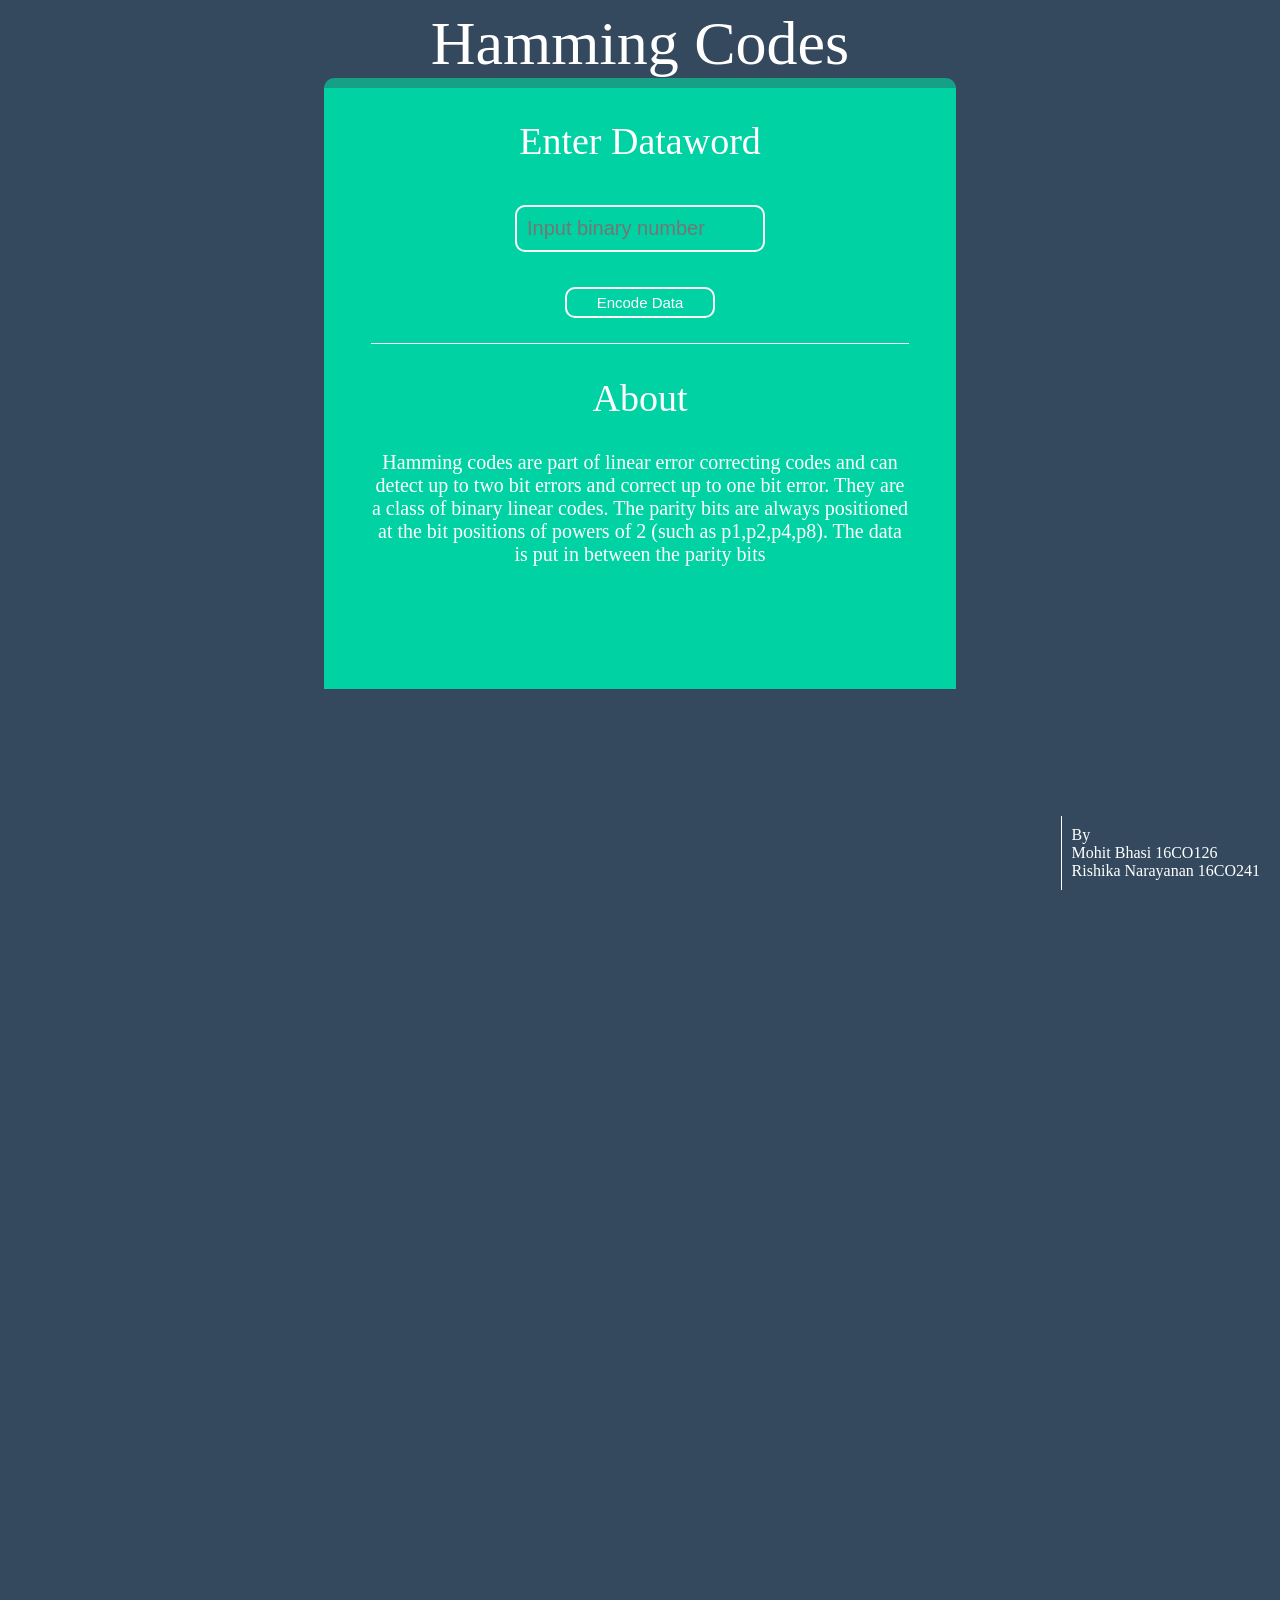
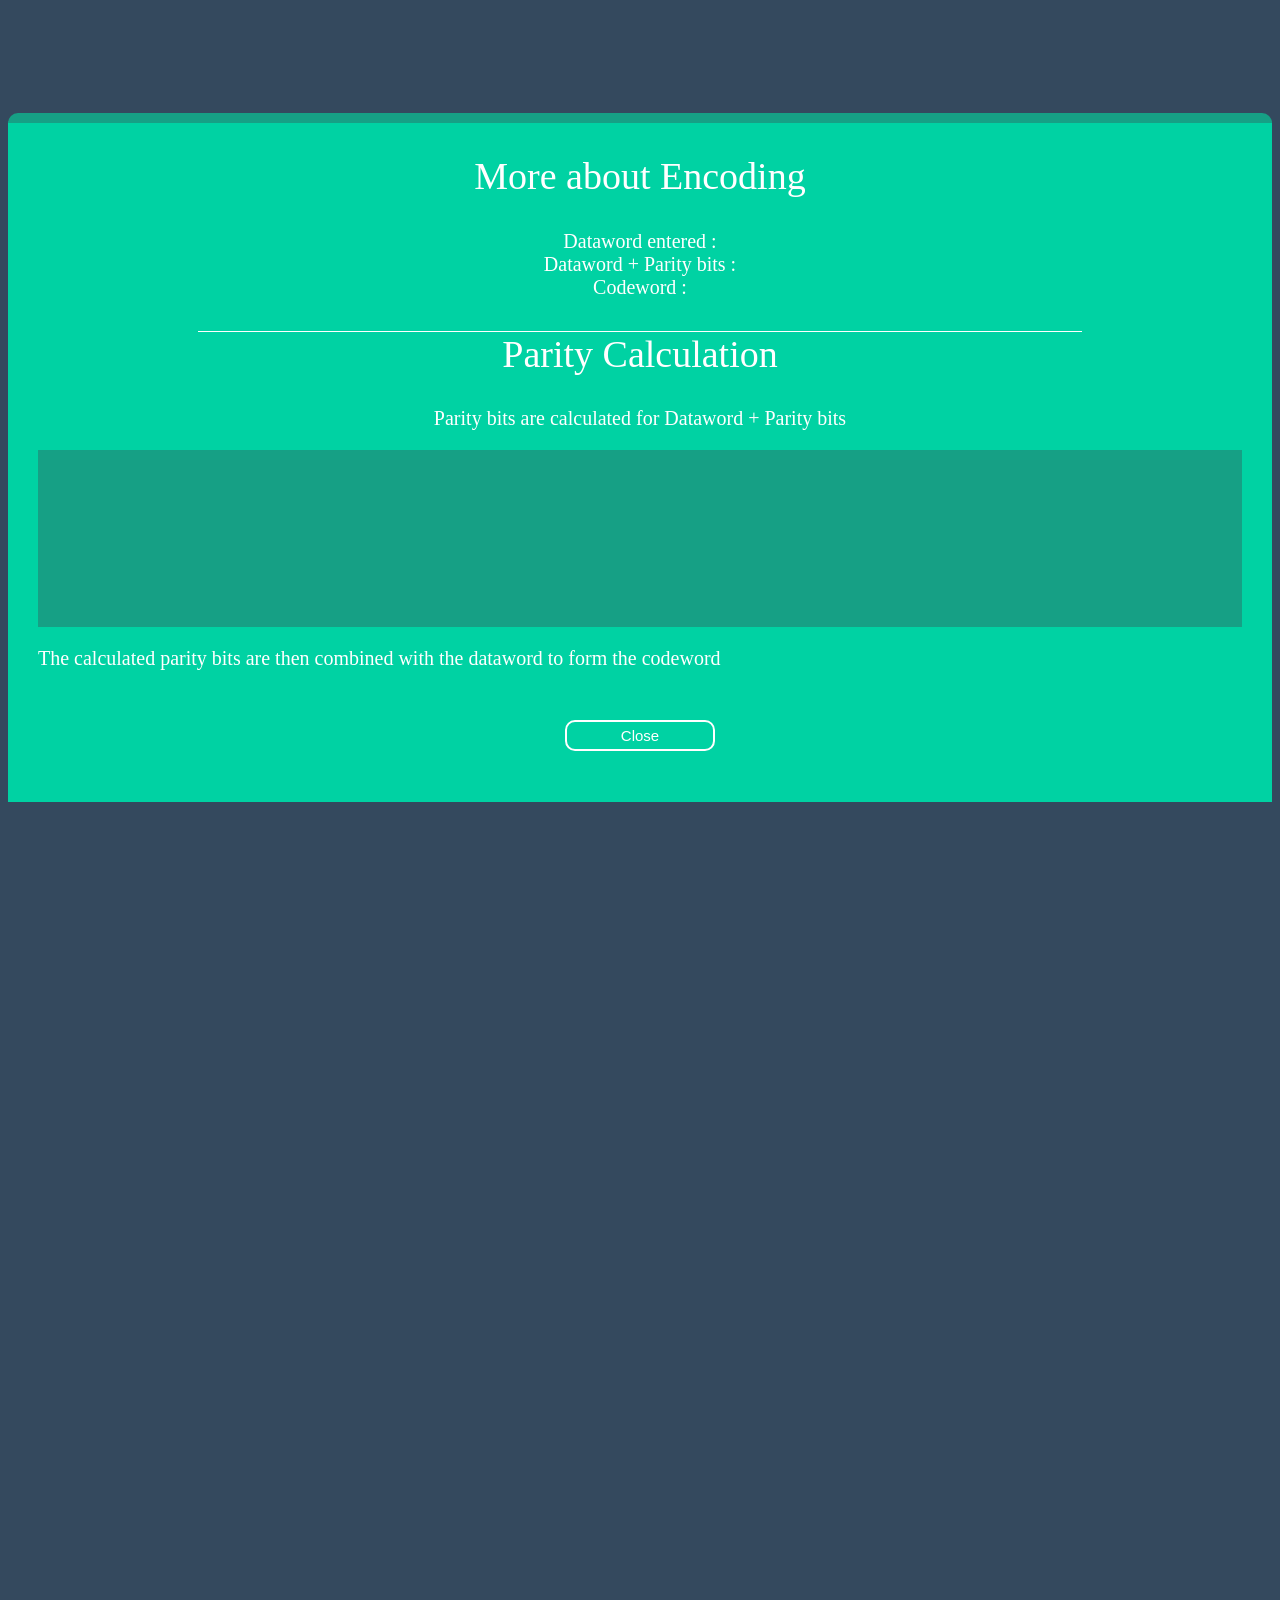
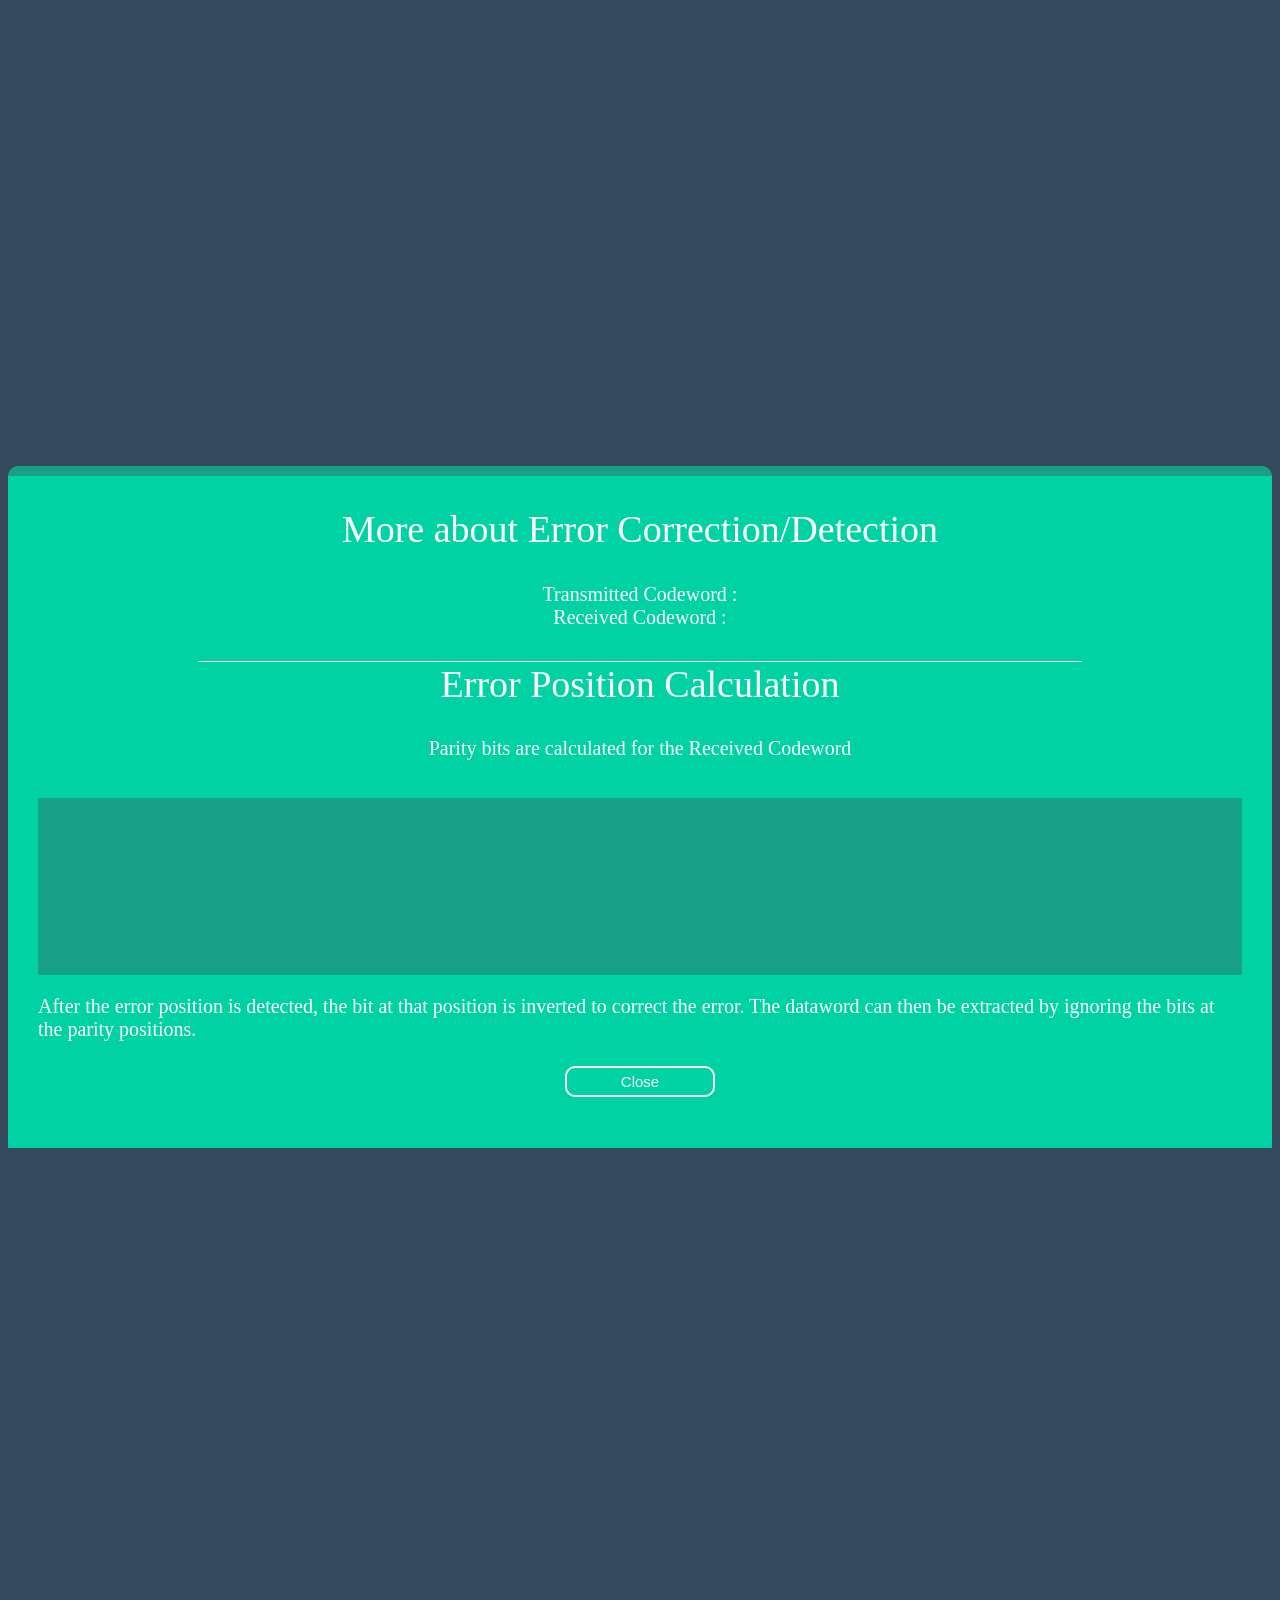
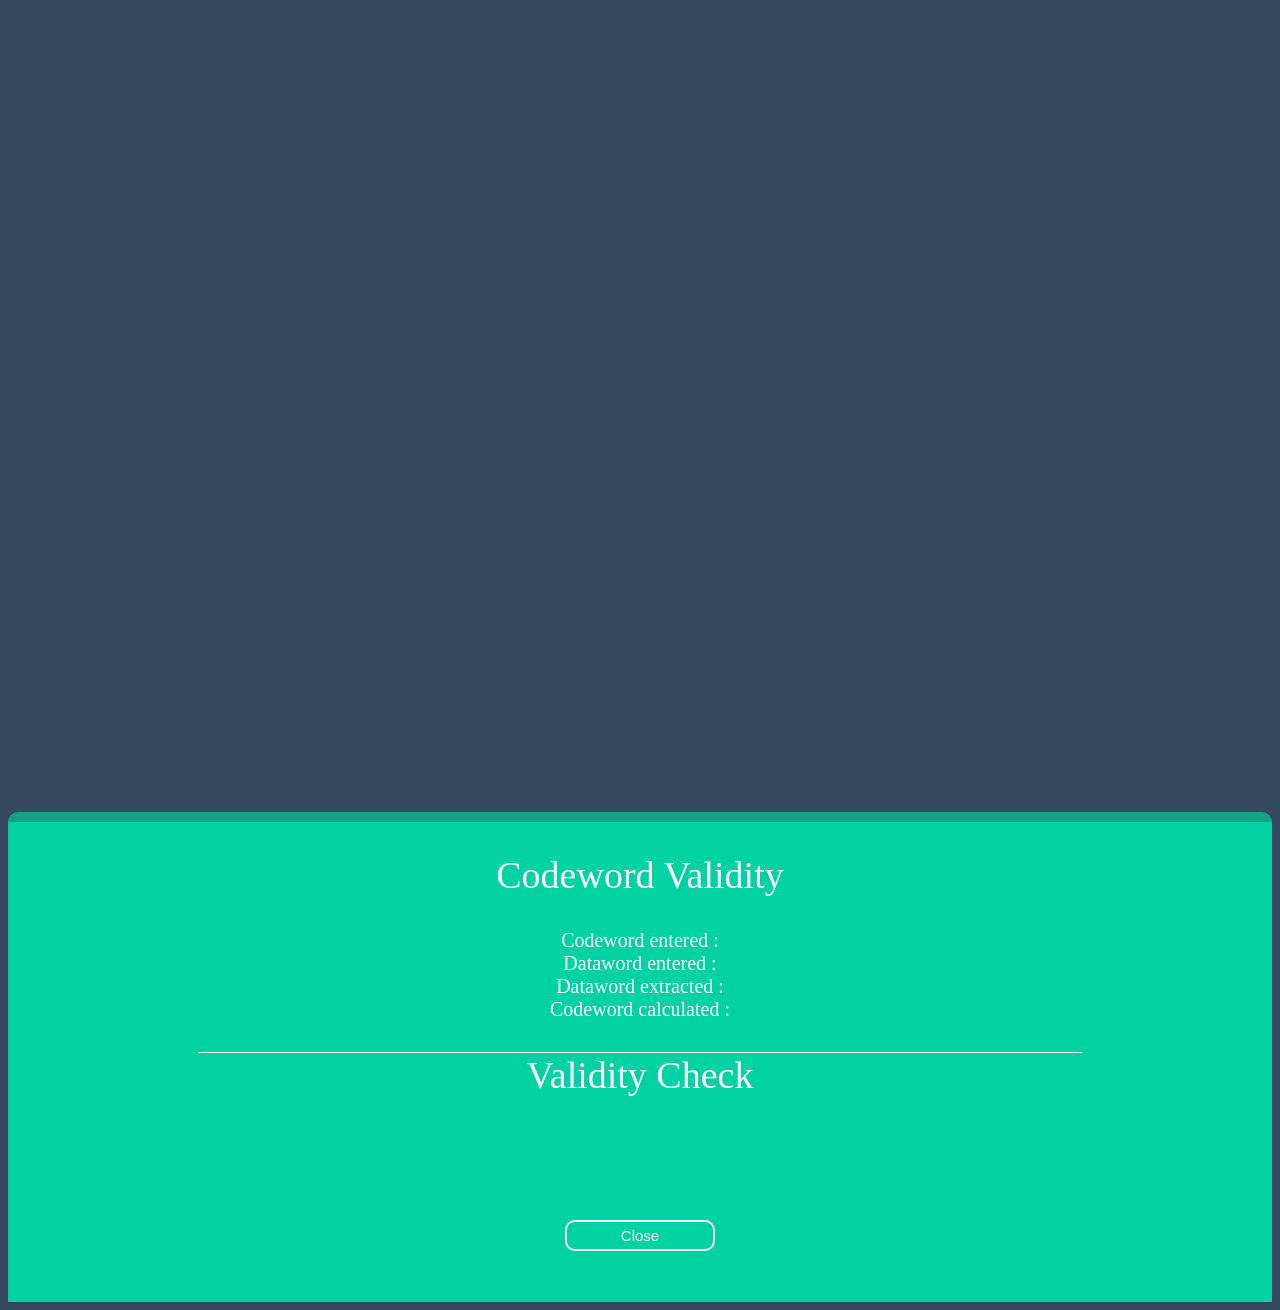
==== commit 28cc76ee: "Update index.html" ====
--- a/index.html
+++ b/index.html
@@ -1,8 +1,7 @@
 <html>
 	<head>
 		<link href="https://fonts.googleapis.com/css?family=Source+Sans+Pro:300,300i,400,400i" rel="stylesheet"> 
-		<script type="text/javascript" src="functions.js"></script>
-		<link rel="stylesheet" type="text/css" href="styles.css">
+
     <script type="text/javascript">
     
 var correc=0,no_errors=0;
@@ -491,177 +490,216 @@
 }
 </script>
 <style type="text/css">
-			.ole
-			{
-				overflow-y:scroll;
-			}
-			#about,#about2
-			{
-				transition: margin-top 2s ease;
-				margin-top: 100%;
-			}
-			html
-			{
-				background: #34495e;
-				color:white;
-				overflow: hidden;
-				font-family: 'Source Sans Pro';
-			}
-			u
-			{
-				padding-top: 15px;
-			}
-			h1
-			{
-				font-size: 62px;
-				margin-bottom: -0.1%;
-				font-weight: 300;
-			}
-			h2
-			{
-				font-size: 38px;
-				font-weight: 300;
-			}
-			#introinput
-			{
-				float: left;
-				transition:width 2s ease;
-				width: 50%;
-				margin-left: 25%;
-			}
-			#input
-			{
-				float: left;
-				width: 29%;				
-				margin-left: 15%;
-			}
-			#result
-			{
-				float: right;
-				width: 29%;
-				transition: margin-right 2s;
-				visibility: hidden;				
-				margin-right: -10%;
-			}			
-			#received
-			{
-				float: bottom;
-				visibility: hidden;
-				width: 29%;
-				margin-top: 100%;
-			}
-			@keyframes fadeIn 
-			{
-			  0% {
-			    opacity: 0;
-			  }
-			  100% {
-    			visibility: visible;
-			    opacity: 1;
-			  }
-			}			
-			@keyframes fadeOut 
-			{
-			  0% {
-			    opacity: 1;
-			  }
-			  100% {
-    			margin-top: -20%;
-			    opacity: 0;
-			  }
-			}
-			#intro
-			{
-				width:85%;		
-				border-top:solid 1px white;
-			}
-			.box
-			{
-				background: #00d2a3;
-				border-top: solid 10px #16a085;
-				border-top-left-radius: 10px;
-				border-top-right-radius: 10px;
-				padding:0%;
-			}
-			.ibox
-			{
-				background: #00d2a3;
-				border-top: solid 10px #16a085;
-				border-top-left-radius: 10px;
-				border-top-right-radius: 10px;
-				padding:0%;
-				transition: height 2s ease;
-				height: 170%;
-			}
-			#top
-			{
-				height: 40%;
-				float: top;
-				display: block;
-			}
-			#bottom
-			{
-				height: 40%;
-				float: bottom;
-				display: block;
-			}
-			#receive,#encoded,#data
-			{
-				font-size: 30px;
-				font-weight: 300;
-			}
-			span
-			{
-				font-size: 20px;
-				font-weight: 300;
-			}
-			#message
-			{
-				display: inline-block;
-			  	padding: 10px;
-			  	font-size: 20px;
-				width: 250px;
-				color: white;
-				font-weight: 300;
-				box-sizing: border-box;
-				background-color: rgba(0,0,0,0);	
-   				border: 2px solid white;
-				border-radius: 10px;
-				margin: 10px auto;
-				transition:background-color 1s ease;
-			}
-			input[type=text]
-			{
-				display: inline-block;
-			  	padding: 10px;
-			  	font-size: 20px;
-				width: 250px;
-				color: white;
-				font-weight: 300;
-				box-sizing: border-box;
-				background-color: rgba(0,0,0,0);
-				border-radius: 10px;
-				margin: 10px auto;
-				transition:background-color 1s ease;				
-			}
-			button
-			{
-			  	padding: 5px;
-			  	font-size: 15px;
-				font-weight: 300;
-				width: 150px;
-				color: white;
-				box-sizing: border-box;
-				background-color: rgba(0,0,0,0);	
-   				border: 2px solid white;
-				border-radius: 10px;
-				margin: 4%;
-				transition:background-color 1s ease;
-			}
-			input[type=text]:focus,button:hover
-			{
-				background-color: rgba(255,255,255,0.5);
-			}
+#infobox
+{
+	position: fixed;
+	bottom: 0;
+	right:0;
+	padding: 10px;
+	margin:10px;	
+	border-left:solid 1px white;
+}
+.ole
+{
+	overflow-y:scroll;
+}
+#about,#about2,#about3
+{
+	transition: margin-top 2s ease;
+	margin-top: 100%;
+}
+html
+{
+	background: #34495e;
+	color:white;
+	overflow: hidden;
+	font-family: 'Source Sans Pro';
+}
+u
+{
+	padding-top: 15px;
+}
+h1
+{
+	font-size: 62px;
+	margin-bottom: -0.1%;
+	font-weight: 300;
+}
+h2
+{
+	font-size: 38px;
+	font-weight: 300;
+}
+#introinput
+{
+	float: left;
+	transition:width 2s ease;
+	width: 50%;
+	margin-left: 25%;
+}
+#input
+{
+	float: left;
+	width: 29%;				
+	margin-left: 15%;
+}
+#result
+{
+	float: right;
+	width: 29%;
+	transition: margin-right 2s;
+	visibility: hidden;				
+	margin-right: -10%;
+}			
+#received
+{
+	float: bottom;
+	visibility: hidden;
+	width: 29%;
+	margin-top: 100%;
+}
+@keyframes fadeIn 
+{
+  0% {
+    opacity: 0;
+  }
+  100% {
+	visibility: visible;
+    opacity: 1;
+  }
+}			
+@keyframes fadeOut 
+{
+  0% {
+    opacity: 1;
+  }
+  100% {
+	margin-top: -20%;
+    opacity: 0;
+  }
+}
+#intro
+{
+	width:85%;		
+	border-top:solid 1px white;
+}
+.box
+{
+	background: #00d2a3;
+	border-top: solid 10px #16a085;
+	border-top-left-radius: 10px;
+	border-top-right-radius: 10px;
+	padding:0%;
+}
+.ibox
+{
+	background: #00d2a3;
+	border-top: solid 10px #16a085;
+	border-top-left-radius: 10px;
+	border-top-right-radius: 10px;
+	padding:0%;
+	transition: height 2s ease;
+	height: 170%;
+}
+#top
+{
+	height: 40%;
+	float: top;
+	display: block;
+}
+#bottom
+{
+	height: 40%;
+	float: bottom;
+	display: block;
+}
+#encoded,#data
+{
+	font-size: 30px;
+	font-weight: 300;
+}
+span
+{
+	font-size: 20px;
+	font-weight: 300;
+}
+#message
+{
+	display: inline-block;
+  	padding: 10px;
+  	font-size: 20px;
+	width: 250px;
+	color: white;
+	font-weight: 300;
+	box-sizing: border-box;
+	background-color: rgba(0,0,0,0);	
+		border: 2px solid white;
+	border-radius: 10px;
+	margin: 10px auto;
+	transition:background-color 1s ease;
+}
+.message
+{
+	display: inline-block;
+  	padding: 10px;
+  	font-size: 20px;
+	width: 250px;
+	color: white;
+	font-weight: 300;
+	box-sizing: border-box;
+	background-color: rgba(0,0,0,0);	
+		border: 2px solid white;
+	border-radius: 10px;
+	margin: 10px auto;
+	transition:background-color 1s ease;
+}
+
+input[type=text]
+{
+	display: inline-block;
+  	padding: 10px;
+  	font-size: 20px;
+	width: 250px;
+	color: white;
+	font-weight: 300;
+	box-sizing: border-box;
+	background-color: rgba(0,0,0,0);
+	border-radius: 10px;
+	margin: 10px auto;
+	transition:background-color 1s ease;				
+}
+button
+{
+  	padding: 5px;
+  	font-size: 15px;
+	font-weight: 300;
+	width: 150px;
+	color: white;
+	box-sizing: border-box;
+	background-color: rgba(0,0,0,0);	
+		border: 2px solid white;
+	border-radius: 10px;
+	margin: 4%;
+	transition:background-color 1s ease;
+}
+#bottom button
+{
+  	padding: 5px;
+  	font-size: 15px;
+	font-weight: 300;
+	width: 150px;
+	color: white;
+	box-sizing: border-box;
+	background-color: rgba(0,0,0,0);	
+		border: 2px solid white;
+	border-radius: 10px;
+	margin: 1%;
+	transition:background-color 1s ease;
+}
+input[type=text]:focus,button:hover,#bottom button:hover
+{
+	background-color: rgba(255,255,255,0.5);
+}
 		</style>
 	</head>
 	<body>
